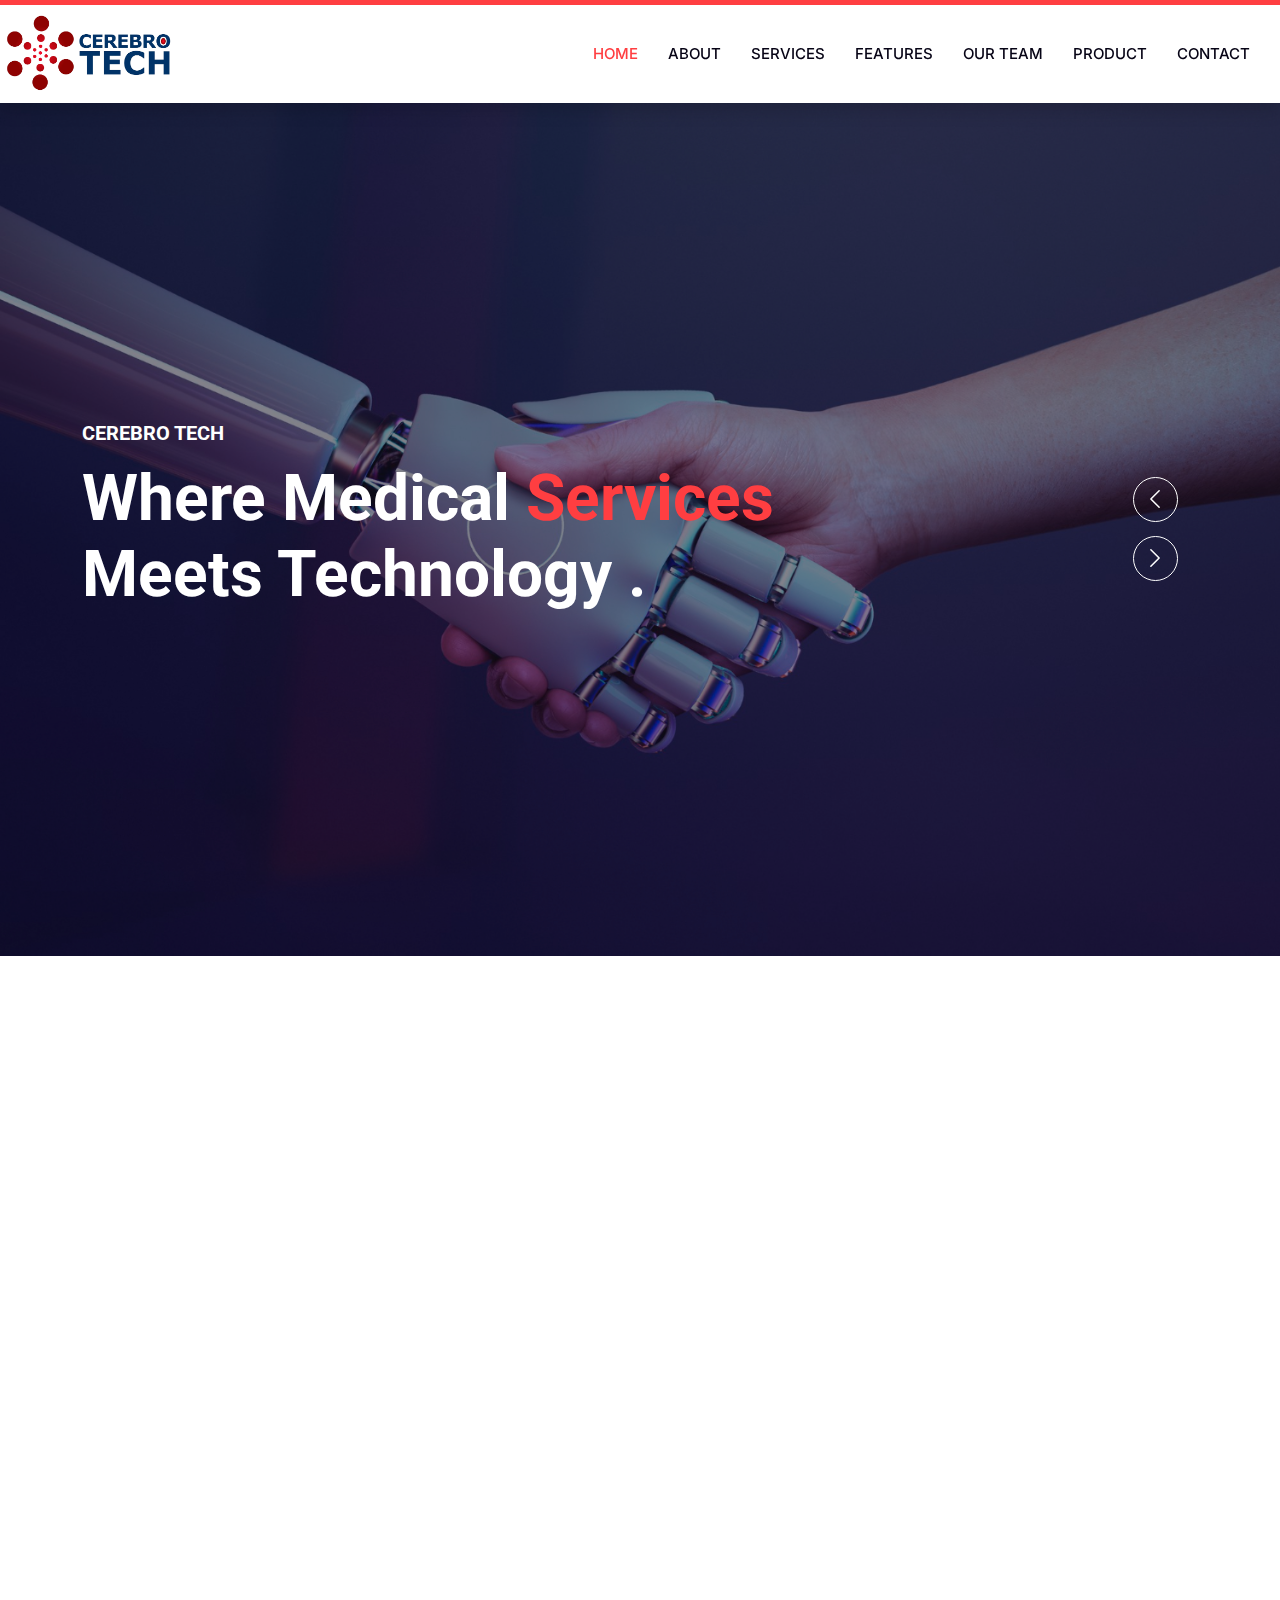
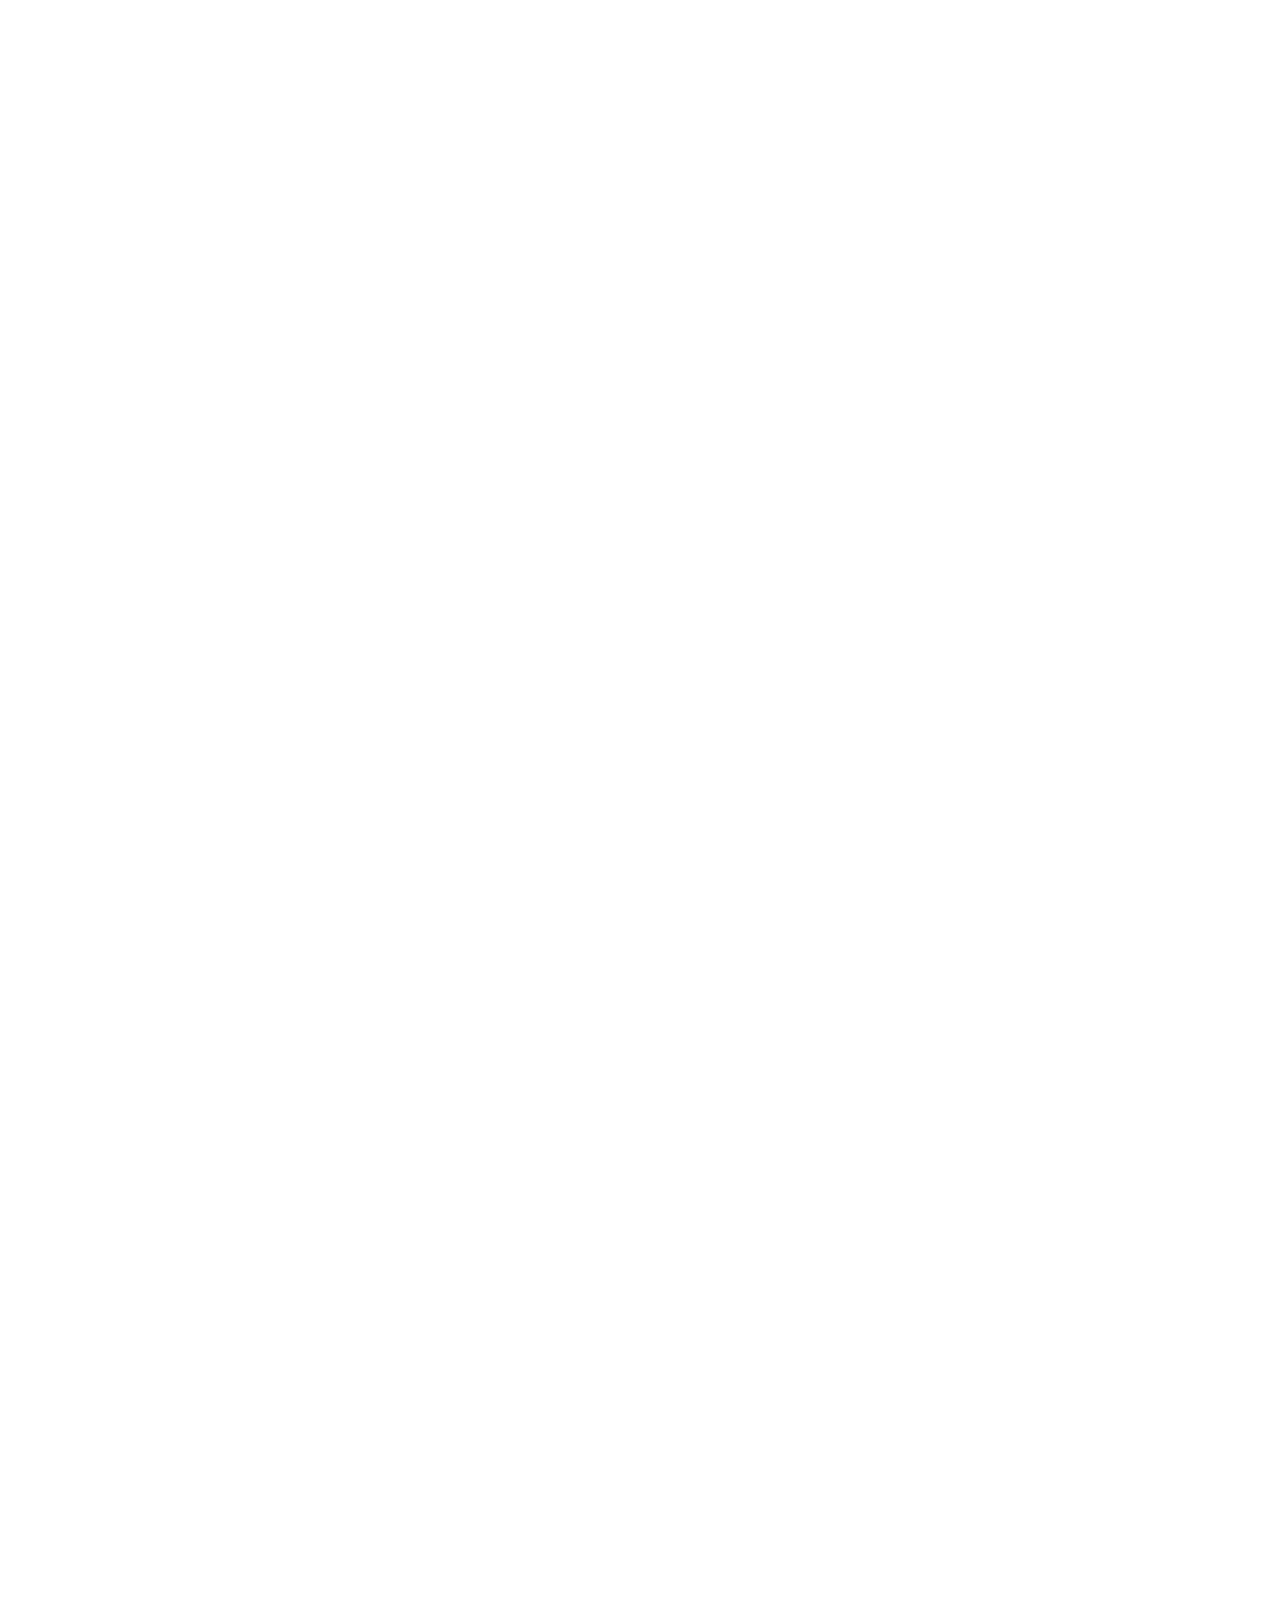
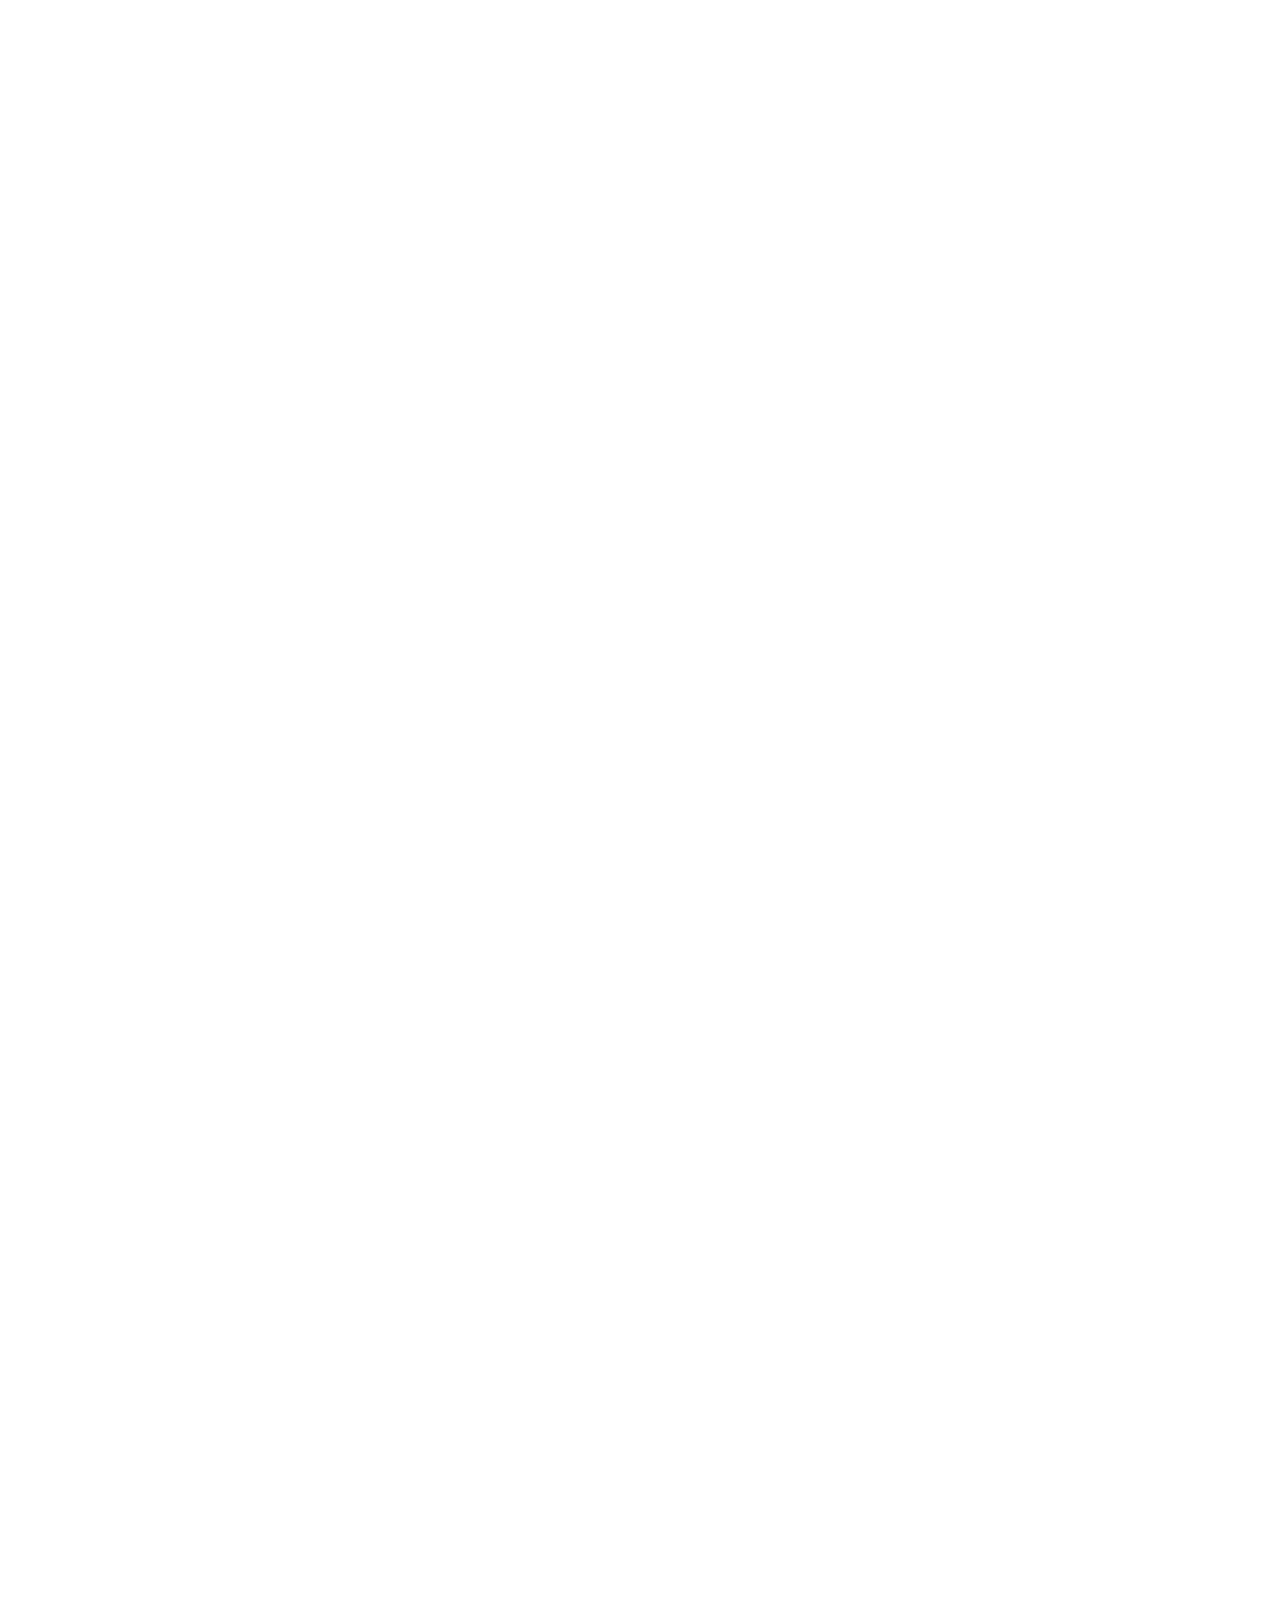
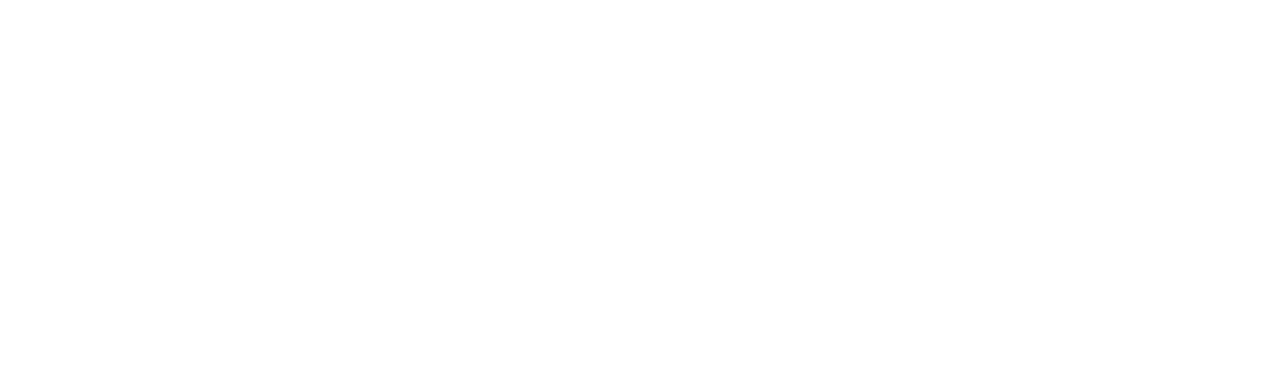
==== index.html @ 29d2263a "Update index.html" ====
<!DOCTYPE html>
<html lang="en">

<head>
    <meta charset="utf-8">
    <title>Cerebro Tech</title>
    <meta content="width=device-width, initial-scale=1.0" name="viewport">
    <meta content="" name="keywords">
    <meta content="" name="description">

    <!-- Favicon -->
    <link href="img/logo.png" rel="icon">

    <!-- Google Web Fonts -->
    <link rel="preconnect" href="https://fonts.googleapis.com">
    <link rel="preconnect" href="https://fonts.gstatic.com" crossorigin>
    <link href="https://fonts.googleapis.com/css2?family=Inter:wght@400;600&family=Roboto:wght@500;700&display=swap" rel="stylesheet">

    <!-- Icon Font Stylesheet -->
    <link href="https://cdnjs.cloudflare.com/ajax/libs/font-awesome/5.10.0/css/all.min.css" rel="stylesheet">
    <link href="https://cdn.jsdelivr.net/npm/bootstrap-icons@1.4.1/font/bootstrap-icons.css" rel="stylesheet">

    <!-- Libraries Stylesheet -->
    <link href="lib/animate/animate.min.css" rel="stylesheet">
    <link href="lib/owlcarousel/assets/owl.carousel.min.css" rel="stylesheet">

    <!-- Customized Bootstrap Stylesheet -->
    <link href="css/bootstrap.min.css" rel="stylesheet">

    <!-- Template Stylesheet -->
    <link href="css/style.css" rel="stylesheet">
    <style>
        @media only screen and (min-width: 768px) {
.brnodisplay {
    font-size:.8vw;}
}
        @media screen and (max-width: 720px){
    .brnodisplay {
    font-size:2.7vw;}
}


    </style>
</head>

<body>
    <!-- Spinner Start -->
    <div id="spinner" class="show bg-white position-fixed translate-middle w-100 vh-100 top-50 start-50 d-flex align-items-center justify-content-center">
        <div class="spinner-grow text-primary" style="width: 3rem; height: 3rem;" role="status">
            <span class="sr-only">Loading...</span>
        </div>
    </div>
    <!-- Spinner End -->


    <!-- Navbar Start -->
    <nav class="navbar navbar-expand-lg bg-white navbar-light shadow border-top border-5 border-primary sticky-top p-0">

        <img class="img" src="img/logo.png" style="width: 14%" alt="">
        <button type="button" class="navbar-toggler me-4" data-bs-toggle="collapse" data-bs-target="#navbarCollapse">
            <span class="navbar-toggler-icon"></span>
        </button>
        <div class="collapse navbar-collapse" id="navbarCollapse">
            <div class="navbar-nav ms-auto p-4 p-lg-0">
                <a href="index.html" class="nav-item nav-link active">Home</a>
                <a href="#about" class="nav-item nav-link">About</a>
                <a href="#service" class="nav-item nav-link">Services</a>
                <a href="#Features" class="nav-item nav-link">Features</a>
                <a href="#Team" class="nav-item nav-link">Our Team</a>
                <a href="Product.html" class="nav-item nav-link">Product</a>

                <a href="#footer" class="nav-item nav-link">Contact</a>
            </div>

        </div>
    </nav>
    <!-- Navbar End -->


    <!-- Carousel Start -->
    <div class="container-fluid p-0 pb-5" >
        <div class="owl-carousel header-carousel position-relative mb-5">
            <div class="owl-carousel-item position-relative">
                <img class="img-fluid" src="img/head.jpg" alt="">
                <div class="position-absolute top-0 start-0 w-100 h-100 d-flex align-items-center" style="background: rgba(6, 3, 21, .5);">
                    <div class="container">
                        <div class="row justify-content-start">
                            <div class="col-10 col-lg-8">
                                <h5 class="text-white text-uppercase mb-3 animated slideInDown">Cerebro Tech</h5>
                                <h1 class="display-3 text-white animated slideInDown mb-4">Where Medical <span class="text-primary">Services</span> Meets Technology .</h1>



                            </div>
                        </div>
                    </div>
                </div>
            </div>
            <div class="owl-carousel-item position-relative">
                <img class="img-fluid" src="img/service1.jpg" alt="">
                <div class="position-absolute top-0 start-0 w-100 h-100 d-flex align-items-center" style="background: rgba(6, 3, 21, .5);">
                    <div class="container">
                        <div class="row justify-content-start">
                            <div class="col-10 col-lg-8">
                                <h1 class="display-3 text-white animated slideInDown mb-4">#1 Place For Your <span class="text-primary">Digital</span> Solution</h1>
                                <p class="fs-5 fw-medium text-white mb-4 pb-2">We provide an end-to-end, fully integrated, medical software solution, which incorporates the entire process that your medical practice performs..</p>

                            </div>
                        </div>
                    </div>
                </div>
            </div>
        </div>
    </div>
    <!-- Carousel End -->


    <!-- About Start -->
    <div class="container-fluid overflow-hidden py-0 px-lg-0"  id="about">
        <div class="container about py-0 px-lg-0">
            <div class="row g-5 mx-lg-0">
               <div class="col-lg-4 ps-lg-0 wow fadeInLeft" data-wow-delay="0.1s" style="min-height: 100px;">
                    <div class="img-fluid ">
                        <img class="img-fluid  " src="img/logo2.png" style="object-fit: cover;" alt="">
                    </div>
                </div>
                <div class="col-lg-8 about-text wow fadeInUp" data-wow-delay="0.3s">
                    <h6 class="text-secondary text-uppercase mb-3">About Us</h6>
                    <h1 class="mb-6">Digital Solutions</h1>
                    <p class="mb-6">Our software is aiming to improve patient care & innovate health care delivery to Best in patient satisfaction access & quality</p>
                    <div class="row g-4 mb-5">
                        <div class="col-sm-8 wow fadeIn" data-wow-delay="0.5s">
                            <i class="fas fa-users-cog fa-3x text-danger mb-3"></i>

                            <p class="m-0">Behind our software is experts of large team of diverse backgrounds, we brought ideas from all over world to make sure we can reach best way to improve quality of life & best patient experience.</p>
                        </div>
                        <div class="col-sm-4 wow fadeIn" data-wow-delay="0.5s">
                            <i class="fas fa-vote-yea fa-3x text-danger mb-3"></i>

                            <p class="m-0">Integration of patient Administration - Electronic medical records Billing & finance .</p>
                        </div>

                    </div>


                </div>
            </div>
        </div>
    </div>
    <!-- About End -->


    <!-- Fact Start -->
    <div class="container-xxl py-4">
        <div class="container py-4">
            <div class="row g-5">
                <div class="col-lg-6 wow fadeInUp" data-wow-delay="0.1s">
                    <h6 class="text-secondary text-uppercase mb-3">Some Facts</h6>
                    <h2 class="mb-5">#1 Place For Your Digital Solution</h2>
                    <p class="mb-5">We provide an end to end fully integrated medical software solution which incorporate entire process that your medical practice performs</p>

                </div>
                <div class="col-lg-6">
                    <div class="row g-4 align-items-center">
                        <div class="col-sm-6">
                            <div class="bg-primary p-4 mb-4 wow fadeIn" data-wow-delay="0.3s">
                                <i class="fa fa-users fa-2x text-white mb-3"></i>
                                <h2 class="text-white mb-2" data-toggle="counter-up">1890</h2>
                                <p class="text-white mb-0">Happy Clients</p>
                            </div>
                            <div class="bg-secondary p-4 wow fadeIn" data-wow-delay="0.5s">
                                <i class="fas fa-mobile-alt fa-2x text-white mb-3"></i>
                                <h2 class="text-white mb-2" data-toggle="counter-up">2800</h2>
                                <p class="text-white mb-0">App downloads</p>
                            </div>
                        </div>
                        <div class="col-sm-6">
                            <div class="bg-success p-4 wow fadeIn" data-wow-delay="0.7s">
                                <i class="fa fa-star fa-2x text-white mb-3"></i>
                                <h2 class="text-white mb-2" data-toggle="counter-up">2000</h2>
                                <p class="text-white mb-0">Customer Reviews</p>
                            </div>
                        </div>
                    </div>
                </div>
            </div>
        </div>
    </div>
    <!-- Fact End -->


    <!-- Service Start -->
    <div class="container-xxl py-0" id="service">
        <div class="container py-0">
            <div class="text-center wow fadeInUp" data-wow-delay="0.1s">
                <h6 class="text-secondary text-uppercase">Our Services</h6>
                <h1 class="mb-5">Explore Our Services</h1>
            </div>
            <div class="row g-4">
                <div class="col-md-6 col-lg-4 wow fadeInUp" data-wow-delay="0.3s" id="service1">
                    <div class="service-item p-4">
                        <div class="overflow-hidden mb-4">
                            <img class="img-fluid"   src="img/service-1.jpg" alt="">
                        </div>
                        <h4 class="mb-3">Clinical decision support</h4>

                    </div>
                </div>
                <div class="col-md-6 col-lg-4 wow fadeInUp" data-wow-delay="0.5s" id="service2">
                    <div class="service-item p-4">
                        <div class="overflow-hidden mb-4">
                            <img class="img-fluid"    src="img/service-2.jpg" alt="">
                        </div>
                        <h4 class="mb-3">Emergency medicine</h4>

                    </div>
                </div>
                <div class="col-md-6 col-lg-4 wow fadeInUp" data-wow-delay="0.7s" id="service3">
                    <div class="service-item p-4">
                        <div class="overflow-hidden mb-4">
                            <img class="img-fluid" src="img/service-3.png" alt="">
                        </div>
                        <h4 class="mb-3">Hospital operations</h4>

                    </div>
                </div>
                <div class="col-md-6 col-lg-4 wow fadeInUp" data-wow-delay="0.3s" id="service4">
                    <div class="service-item p-4">
                        <div class="overflow-hidden mb-4">
                            <img class="img-fluid" src="img/service-4.png" alt="" >
                        </div>
                        <h4 class="mb-3">Imaging</h4>

                    </div>
                </div>
                <div class="col-md-6 col-lg-4 wow fadeInUp" data-wow-delay="0.5s" id="service5">
                    <div class="service-item p-4">
                        <div class="overflow-hidden mb-4">
                            <img class="img-fluid" src="img/service-5.jpg" alt="" >
                        </div>
                        <h4 class="mb-3">Laboratory</h4>

                    </div>
                </div>
                <div class="col-md-6 col-lg-4 wow fadeInUp" data-wow-delay="0.7s" id="service6">
                    <div class="service-item p-4">
                        <div class="overflow-hidden mb-4">
                            <img class="img-fluid" src="img/service-6.jpg" alt="">
                        </div>
                        <h4 class="mb-3">Medical device integration</h4>

                    </div>
                </div>
                <div class="col-md-6 col-lg-4 wow fadeInUp" data-wow-delay="0.3s" id="service7">
                    <div class="service-item p-4">
                        <div class="overflow-hidden mb-4">
                            <img class="img-fluid" src="img/service-7.jpg" alt="">
                        </div>
                        <h4 class="mb-3">Medication management</h4>

                    </div>
                </div>
                <div class="col-md-6 col-lg-4 wow fadeInUp" data-wow-delay="0.5s" id="service8">
                    <div class="service-item p-4">
                        <div class="overflow-hidden mb-4">
                            <img class="img-fluid" src="img/service-8.png" alt="">
                        </div>
                        <h4 class="mb-3">Nursing documentation</h4>

                    </div>
                </div>
                <div class="col-md-6 col-lg-4 wow fadeInUp" data-wow-delay="0.7s" id="service9">
                    <div class="service-item p-4">
                        <div class="overflow-hidden mb-4">
                            <img class="img-fluid" src="img/service-9.jpg" alt="">
                        </div>
                        <h4 class="mb-3">Order management</h4>

                    </div>
                </div>
                <div class="col-md-6 col-lg-4 wow fadeInUp" data-wow-delay="0.3s" id="service10">
                    <div class="service-item p-4">
                        <div class="overflow-hidden mb-4">
                            <img class="img-fluid" src="img/service-10.jpg" alt="">
                        </div>
                        <h4 class="mb-3">Physician documentation</h4>

                    </div>
                </div>
                <div class="col-md-6 col-lg-4 wow fadeInUp" data-wow-delay="0.5s" id="service11">
                    <div class="service-item p-4">
                        <div class="overflow-hidden mb-4">
                            <img class="img-fluid" src="img/service-11.jpg" alt="">
                        </div>
                        <h4 class="mb-3">Sepsis</h4>

                    </div>
                </div>
                <div class="col-md-6 col-lg-4 wow fadeInUp" data-wow-delay="0.7s" id="service12">
                    <div class="service-item p-4">
                        <div class="overflow-hidden mb-4">
                            <img class="img-fluid" src="img/service-12.jpg" alt="">
                        </div>
                        <h4 class="mb-3">Theatres and anaesthesia</h4>

                    </div>
                </div>
            </div>
        </div>
    </div>
    <!-- Service End -->


    <!-- Feature Start -->
    <div class="container-xxl py-5" id="Features">
        <div class="container feature py-5 px-lg-0">
            <div class="text-center wow fadeInUp" data-wow-delay="0.1s">
                <h6 class="text-secondary text-uppercase">Our Features</h6>
                <h1 class="mb-5">Explore Our Features</h1>
            </div>
            <div class="row g-4 ">
                <div class="col-md-6 col-lg-4  feature-text wow fadeInUp" data-wow-delay="0.1s">


                    <div class="d-flex mb-5 wow fadeInUp" data-wow-delay="0.3s" id="Features1">
                        <img class="text-primary fa-3x flex-shrink-0" src="img/featuer-1.png" style="width: 30%">
                        <div class="ms-4">
                            <h5>Acute and Inpatient Care</h5>
                        </div>
                    </div>
                    <div class="d-flex mb-5 wow fadeIn" data-wow-delay="0.5s"  id="Features2">
                        <img class="text-primary fa-3x flex-shrink-0" src="img/featuer-2.png" style="width: 30%">
                        <div class="ms-4">
                            <h5>Access & Revenue Cycle</h5>
                        </div>
                    </div>
                    <div class="d-flex mb-0 wow fadeInUp" data-wow-delay="0.7s"  id="Features3">
                        <img class="text-primary fa-3x flex-shrink-0" src="img/featuer-3.png" style="width: 30%">
                        <div class="ms-4">
                            <h5>Advancing Medicine</h5>
                        </div>
                    </div>
                    <div class="d-flex mb-0 wow fadeInUp" style="margin-top: 10%" data-wow-delay="0.7s" id="Features4">
                        <img class="text-primary fa-3x flex-shrink-0" src="img/featuer-4.png" style="width: 30%">
                        <div class="ms-4">
                            <h5>Interoperability</h5>
                        </div>
                    </div>
                </div>
                <div class="col-md-6 col-lg-4  feature-text wow fadeInUp" data-wow-delay="0.1s" >

                    <div class="d-flex mb-5 wow fadeInUp" data-wow-delay="0.3s" id="Features5">
                        <img class="text-primary fa-3x flex-shrink-0" src="img/featuer-5.png" style="width: 30%">
                        <div class="ms-4">
                            <h5>Primary Care</h5>
                        </div>
                    </div>
                    <div class="d-flex mb-5 wow fadeIn" data-wow-delay="0.5s" id="Features6">
                        <img class="text-primary fa-3x flex-shrink-0" src="img/featuer-6.png" style="width: 30%">
                        <div class="ms-4">
                            <h5>Digital Patient Experience</h5>
                        </div>
                    </div>
                    <div class="d-flex mb-0 wow fadeInUp" data-wow-delay="0.7s" id="Features7">
                        <img class="text-primary fa-3x flex-shrink-0" src="img/featuer-7.png" style="width: 30%">
                        <div class="ms-4">
                            <h5>Population Health</h5>
                        </div>
                    </div>
                    <div class="d-flex mb-0 wow fadeInUp" style="margin-top: 10%" data-wow-delay="0.7s" id="Features8">
                        <img class="text-primary fa-3x flex-shrink-0" src="img/featuer-8.png" style="width: 30%">
                        <div class="ms-4">
                            <h5>Specialty Care</h5>
                        </div>
                    </div>
                </div>
                <div class="col-md-6 col-lg-4 feature-text wow fadeInUp" data-wow-delay="0.1s">

                    <div class="d-flex mb-5 wow fadeInUp" data-wow-delay="0.3s" id="Features9">
                        <img class="text-primary fa-3x flex-shrink-0" src="img/featuer-9.png" style="width: 30%">
                        <div class="ms-4">
                            <h5>Analytics, Insights, & Discovery</h5>
                        </div>
                    </div>
                    <div class="d-flex mb-5 wow fadeIn" data-wow-delay="0.5s" id="Features10">
                       <img class="text-primary fa-3x flex-shrink-0" src="img/featuer-10.png" style="width: 30%">
                        <div class="ms-4">
                            <h5>Patient Flow</h5>
                        </div>
                    </div>
                    <div class="d-flex mb-0 wow fadeInUp" data-wow-delay="0.7s" id="Features11">
                        <img class="text-primary fa-3x flex-shrink-0" src="img/featuer-11.png" style="width: 30%">
                        <div class="ms-4">
                            <h5>Health Plans </h5>
                        </div>
                    </div>
                    <div class="d-flex mb-0 wow fadeInUp" style="margin-top: 10%" data-wow-delay="0.7s" id="Features12">
                        <img class="text-primary fa-3x flex-shrink-0" src="img/featuer-12.png" style="width: 30%">
                        <div class="ms-4">
                            <h5>Continuing Care</h5>
                        </div>
                    </div>
                </div>
            </div>
        </div>
    </div>
    <!-- Feature End -->


    <!-- Team Start -->
    <div class="container-xxl py-5" id="Team">
        <div class="container py-5">
            <div class="text-center wow fadeInUp" data-wow-delay="0.1s">
                <h6 class="text-secondary text-uppercase">Our Team</h6>
                <h1 class="mb-5">Expert Team Members</h1>
            </div>
            <div class="row g-4">
                <div class="col-lg-4 col-md-6 wow fadeInUp" data-wow-delay="0.3s">
                    <div class="team-item p-4">
                        <div class="overflow-hidden mb-4">
                            <img class="img-fluid" src="img/team-1.jpg" alt="">
                        </div>
                        <h5 class="mb-0" style="text-align:center;">Dr. Salah Amer</h5>
                        <p class="brnodisplay" style="margin-top: 0; margin-bottom: 0; text-align:center;">COMPUTER SCIENCE</p>
                        <p class="brnodisplay" style="margin-top: 0; margin-bottom: 0;text-align:center;">IBM ERP CONSULTANT (MAPICS)</p>
                        <p class="brnodisplay" style="margin-top: 0; margin-bottom: 0;text-align:center;">ORACLE CONSULTANT</p>
                        <p class="brnodisplay" style="margin-top: 0; margin-bottom: 0;text-align:center;">SAP DELIVERABLE MANAGER</p>
                        <p class="brnodisplay" style="margin-top: 0; margin-bottom: 0;text-align:center;">BMB, MBA, AND DBA GRADUATE</p>

                    </div>
                </div>
                <div class="col-lg-4 col-md-6 wow fadeInUp" data-wow-delay="0.5s">
                    <div class="team-item p-4">
                        <div class="overflow-hidden mb-4">
                            <img class="img-fluid" src="img/team-2.jpg" alt="">
                        </div>
                        <h5 class="mb-0" style="text-align:center;">Dr. Amr AlBakry</h5>
                        <p style="margin-top: 0; margin-bottom: 0; text-align:center;" class="brnodisplay">LECTURER OF NEUROSURGERY,ZAGAZIG UNIVERSITY</p>
                        <p class="brnodisplay" style="margin-top: 0; margin-bottom: 0; text-align:center;"></p>
                        <p class="brnodisplay" style="margin-top: 0; margin-bottom: 0; text-align:center;">CHIEF DIVISION OF FUNCTIONAL NEUROSURGERY</p>
                        <p class="brnodisplay" style="margin-top: 0; margin-bottom: 0; text-align:center;">MBA AUC GRADUATE</p>
                        <p class="brnodisplay" style="margin-top: 0; margin-bottom: 5%; text-align:center;">ML AND AI APPLICATIONS IN HEALTHCARE</p>


                    </div>
                </div>
                <div class="col-lg-4 col-md-6 wow fadeInUp" data-wow-delay="0.7s">
                    <div class="team-item p-4">
                        <div class="overflow-hidden mb-4">
                            <img class="img-fluid" src="img/team-3.jpg" alt="">
                        </div>
                        <h5 class="mb-0" style="text-align:center;">Dr. Ahmed M Raslan</h5>
                        <p class="brnodisplay" style="margin-top: 0; margin-bottom: 0; text-align:center;">PROFESSOR AND VICE CHAIR OF NEUROSURGERY</p>
                        <p class="brnodisplay" style="margin-top: 0; margin-bottom: 0; text-align:center;">DEPT, OHSU, USA</p>
                        <p class="brnodisplay" style="margin-top: 0; margin-bottom: 0; text-align:center;">DIRECTOR OF NANS</p>
                        <p class="brnodisplay" style="margin-top: 0; margin-bottom: 0; text-align:center;">DIPLOMA OF HEALTHCARE MANAGEMENT SERVICE,</p>
                        <p class="brnodisplay" style="margin-top: 0; margin-bottom: 0; text-align:center;">HARVARD BUSINESS SCHOOL</p>


                    </div>
                </div>

            </div>
        </div>
    </div>
    <!-- Team End -->


    <!-- Testimonial Start -->

    <!-- Testimonial End -->


    <!-- Footer Start -->
    <div class="container-fluid bg-dark text-light footer pt-1 wow fadeIn" data-wow-delay="0.1s" style="margin-top: 6rem;" id="footer">
        <div class="container py-1">
            <div class="row g-1">
                <div class="col-lg-4 col-md-6">
                    <h4 class="text-light mb-4">Email</h4>

                    <p class="mb-2"><i class="fa fa-envelope me-3"></i>Cerebrotech@cerebrotechs.com</p>

                </div>

            </div>
        </div>
        <div class="container">
            <div class="copyright">
                <div class="row">
                    <div class="col-md-6 text-center text-md-start mb-3 mb-md-0">
                        &copy; <a class="border-bottom" href="#">Cerebro Tech</a>, All Right Reserved.
                    </div>
                    <div class="col-md-6 text-center text-md-end">

                    </div>
                </div>
            </div>
        </div>
    </div>
    <!-- Footer End -->


    <!-- Back to Top -->
   


    <!-- JavaScript Libraries -->
    <script src="https://code.jquery.com/jquery-3.4.1.min.js"></script>
    <script src="https://cdn.jsdelivr.net/npm/bootstrap@5.0.0/dist/js/bootstrap.bundle.min.js"></script>
    <script src="lib/wow/wow.min.js"></script>
    <script src="lib/easing/easing.min.js"></script>
    <script src="lib/waypoints/waypoints.min.js"></script>
    <script src="lib/counterup/counterup.min.js"></script>
    <script src="lib/owlcarousel/owl.carousel.min.js"></script>

    <!-- Template Javascript -->
    <script src="js/main.js"></script>
</body>

</html>
---- css/style.css ----
/********** Template CSS **********/
:root {
    --primary: #FF3E41;
    --secondary: #51CFED;
    --light: #F8F2F0;
    --dark: #060315;
}

.fw-medium {
    font-weight: 600 !important;
}

.back-to-top {
    position: fixed;
    display: none;
    right: 45px;
    bottom: 45px;
    z-index: 99;
}


/*** Spinner ***/
#spinner {
    opacity: 0;
    visibility: hidden;
    transition: opacity .5s ease-out, visibility 0s linear .5s;
    z-index: 99999;
}

#spinner.show {
    transition: opacity .5s ease-out, visibility 0s linear 0s;
    visibility: visible;
    opacity: 1;
}


/*** Button ***/
.btn {
    font-weight: 600;
    transition: .5s;
}

.btn.btn-primary,
.btn.btn-secondary {
    color: #FFFFFF;
}

.btn-square {
    width: 38px;
    height: 38px;
}

.btn-sm-square {
    width: 32px;
    height: 32px;
}

.btn-lg-square {
    width: 48px;
    height: 48px;
}

.btn-square,
.btn-sm-square,
.btn-lg-square {
    padding: 0;
    display: flex;
    align-items: center;
    justify-content: center;
    font-weight: normal;
}

/*** Navbar ***/
.navbar .dropdown-toggle::after {
    border: none;
    content: "\f107";
    font-family: "Font Awesome 5 Free";
    font-weight: 900;
    vertical-align: middle;
    margin-left: 8px;
}

.navbar-light .navbar-nav .nav-link {
    position: relative;
    margin-right: 30px;
    padding: 25px 0;
    color: #FFFFFF;
    font-size: 15px;
    text-transform: uppercase;
    outline: none;
}

.navbar-light .navbar-nav .nav-link:hover,
.navbar-light .navbar-nav .nav-link.active {
    color: var(--primary);
}

@media (max-width: 991.98px) {
    .navbar-light .navbar-nav .nav-link  {
        margin-right: 0;
        padding: 10px 0;
    }

    .navbar-light .navbar-nav {
        border-top: 1px solid #EEEEEE;
    }
}

.navbar-light .navbar-brand,
.navbar-light a.btn {
    height: 75px;
}

.navbar-light .navbar-nav .nav-link {
    color: var(--dark);
    font-weight: 500;
}

.navbar-light.sticky-top {
    top: -100px;
    transition: .5s;
}

@media (min-width: 992px) {
    .navbar-light .navbar-nav .nav-link::before {
        position: absolute;
        content: "";
        width: 0;
        height: 5px;
        top: -6px;
        left: 50%;
        background: #FFFFFF;
        transition: .5s;
    }

    .navbar-light .navbar-nav .nav-link:hover::before,
    .navbar-light .navbar-nav .nav-link.active::before {
        width: 100%;
        left: 0;
    }

    .navbar-light .navbar-nav .nav-link.nav-contact::before {
        display: none;
    }

    .navbar .nav-item .dropdown-menu {
        display: block;
        border: none;
        margin-top: 0;
        top: 150%;
        opacity: 0;
        visibility: hidden;
        transition: .5s;
    }

    .navbar .nav-item:hover .dropdown-menu {
        top: 100%;
        visibility: visible;
        transition: .5s;
        opacity: 1;
    }
}


/*** Header ***/
@media (max-width: 768px) {
    .header-carousel .owl-carousel-item {
        position: relative;
        min-height: 500px;
    }
    
    .header-carousel .owl-carousel-item img {
        position: absolute;
        width: 100%;
        height: 100%;
        object-fit: cover;
    }

    .header-carousel .owl-carousel-item h5,
    .header-carousel .owl-carousel-item p {
        font-size: 14px !important;
        font-weight: 400 !important;
    }

    .header-carousel .owl-carousel-item h1 {
        font-size: 30px;
        font-weight: 600;
    }
}

.header-carousel .owl-nav {
    position: absolute;
    top: 50%;
    right: 8%;
    transform: translateY(-50%);
    display: flex;
    flex-direction: column;
}

.header-carousel .owl-nav .owl-prev,
.header-carousel .owl-nav .owl-next {
    margin: 7px 0;
    width: 45px;
    height: 45px;
    display: flex;
    align-items: center;
    justify-content: center;
    color: #FFFFFF;
    background: transparent;
    border: 1px solid #FFFFFF;
    border-radius: 45px;
    font-size: 22px;
    transition: .5s;
}

.header-carousel .owl-nav .owl-prev:hover,
.header-carousel .owl-nav .owl-next:hover {
    background: var(--primary);
    border-color: var(--primary);
}

.page-header {
    background: linear-gradient(rgba(6, 3, 21, .5), rgba(6, 3, 21, .5)), url(../img/carousel-1.jpg) center center no-repeat;
    background-size: cover;
}

.breadcrumb-item + .breadcrumb-item::before {
    color: var(--light);
}


/*** About ***/
@media (min-width: 992px) {
    .container.about {
        max-width: 100% !important;
    }

    .about-text  {
        padding-right: calc(((100% - 960px) / 2) + .75rem);
    }
}

@media (min-width: 1200px) {
    .about-text  {
        padding-right: calc(((100% - 1140px) / 2) + .75rem);
    }
}

@media (min-width: 1400px) {
    .about-text  {
        padding-right: calc(((100% - 1320px) / 2) + .75rem);
    }
}


/*** Feature ***/
@media (min-width: 992px) {
    .container.feature {
        max-width: 100% !important;
    }

    .feature-text  {
        padding-left: calc(((100% - 960px) / 2) + .75rem);
    }
}

@media (min-width: 1200px) {
    .feature-text  {
        padding-left: calc(((100% - 1140px) / 2) + .75rem);
    }
}

@media (min-width: 1400px) {
    .feature-text  {
        padding-left: calc(((100% - 1320px) / 2) + .75rem);
    }
}


/*** Service, Price & Team ***/
.service-item,
.price-item,
.team-item {
    box-shadow: 0 0 45px rgba(0, 0, 0, .07);
}

.service-item img,
.team-item img {
    transition: .5s;
}

.service-item:hover img,
.team-item:hover img {
    transform: scale(1.1);
}

.service-item a.btn-slide,
.price-item a.btn-slide,
.team-item div.btn-slide {
    position: relative;
    display: inline-block;
    overflow: hidden;
    font-size: 0;
}

.service-item a.btn-slide i,
.service-item a.btn-slide span,
.price-item a.btn-slide i,
.price-item a.btn-slide span,
.team-item div.btn-slide i,
.team-item div.btn-slide span {
    position: relative;
    height: 40px;
    padding: 0 15px;
    display: inline-flex;
    align-items: center;
    font-size: 16px;
    color: #FFFFFF;
    background: var(--primary);
    border-radius: 0 35px 35px 0;
    transition: .5s;
    z-index: 2;
}

.team-item div.btn-slide span a i {
    padding: 0 10px;
}

.team-item div.btn-slide span a:hover i {
    background: var(--secondary);
}

.service-item a.btn-slide span,
.price-item a.btn-slide span,
.team-item div.btn-slide span {
    padding-left: 0;
    left: -100%;
    z-index: 1;
}

.service-item:hover a.btn-slide i,
.price-item:hover a.btn-slide i,
.team-item:hover div.btn-slide i {
    border-radius: 0;
}

.service-item:hover a.btn-slide span,
.price-item:hover a.btn-slide span,
.team-item:hover div.btn-slide span {
    left: 0;
}

.service-item a.btn-slide:hover i,
.service-item a.btn-slide:hover span,
.price-item a.btn-slide:hover i,
.price-item a.btn-slide:hover span {
    background: var(--secondary);
}


/*** Testimonial ***/
.testimonial-carousel .owl-item .testimonial-item {
    position: relative;
    transition: .5s;
}

.testimonial-carousel .owl-item.center .testimonial-item {
    box-shadow: 0 0 45px rgba(0, 0, 0, .08);
    animation: pulse 1s ease-out .5s;
}

.testimonial-carousel .owl-dots {
    display: flex;
    align-items: center;
    justify-content: center;
}

.testimonial-carousel .owl-dot {
    position: relative;
    display: inline-block;
    margin: 0 5px;
    width: 15px;
    height: 15px;
    background: var(--primary);
    border: 5px solid var(--light);
    border-radius: 15px;
    transition: .5s;
}

.testimonial-carousel .owl-dot.active {
    background: var(--light);
    border-color: var(--primary);
}


/*** Contact ***/
@media (min-width: 992px) {
    .container.contact-page {
        max-width: 100% !important;
    }

    .contact-page .contact-form  {
        padding-left: calc(((100% - 960px) / 2) + .75rem);
    }
}

@media (min-width: 1200px) {
    .contact-page .contact-form  {
        padding-left: calc(((100% - 1140px) / 2) + .75rem);
    }
}

@media (min-width: 1400px) {
    .contact-page .contact-form  {
        padding-left: calc(((100% - 1320px) / 2) + .75rem);
    }
}


/*** Footer ***/
.footer {
    background: linear-gradient(rgba(6, 3, 21, .5), rgba(6, 3, 21, .5)), url(../img/map.png) center center no-repeat;
    background-size: cover;
}

.footer .btn.btn-social {
    margin-right: 5px;
    width: 35px;
    height: 35px;
    display: flex;
    align-items: center;
    justify-content: center;
    color: var(--light);
    border: 1px solid #FFFFFF;
    border-radius: 35px;
    transition: .3s;
}

.footer .btn.btn-social:hover {
    color: var(--primary);
}

.footer .btn.btn-link {
    display: block;
    margin-bottom: 5px;
    padding: 0;
    text-align: left;
    color: #FFFFFF;
    font-size: 15px;
    font-weight: normal;
    text-transform: capitalize;
    transition: .3s;
}

.footer .btn.btn-link::before {
    position: relative;
    content: "\f105";
    font-family: "Font Awesome 5 Free";
    font-weight: 900;
    margin-right: 10px;
}

.footer .btn.btn-link:hover {
    letter-spacing: 1px;
    box-shadow: none;
}

.footer .copyright {
    padding: 25px 0;
    font-size: 15px;
    border-top: 1px solid rgba(256, 256, 256, .1);
}

.footer .copyright a {
    color: var(--light);
}
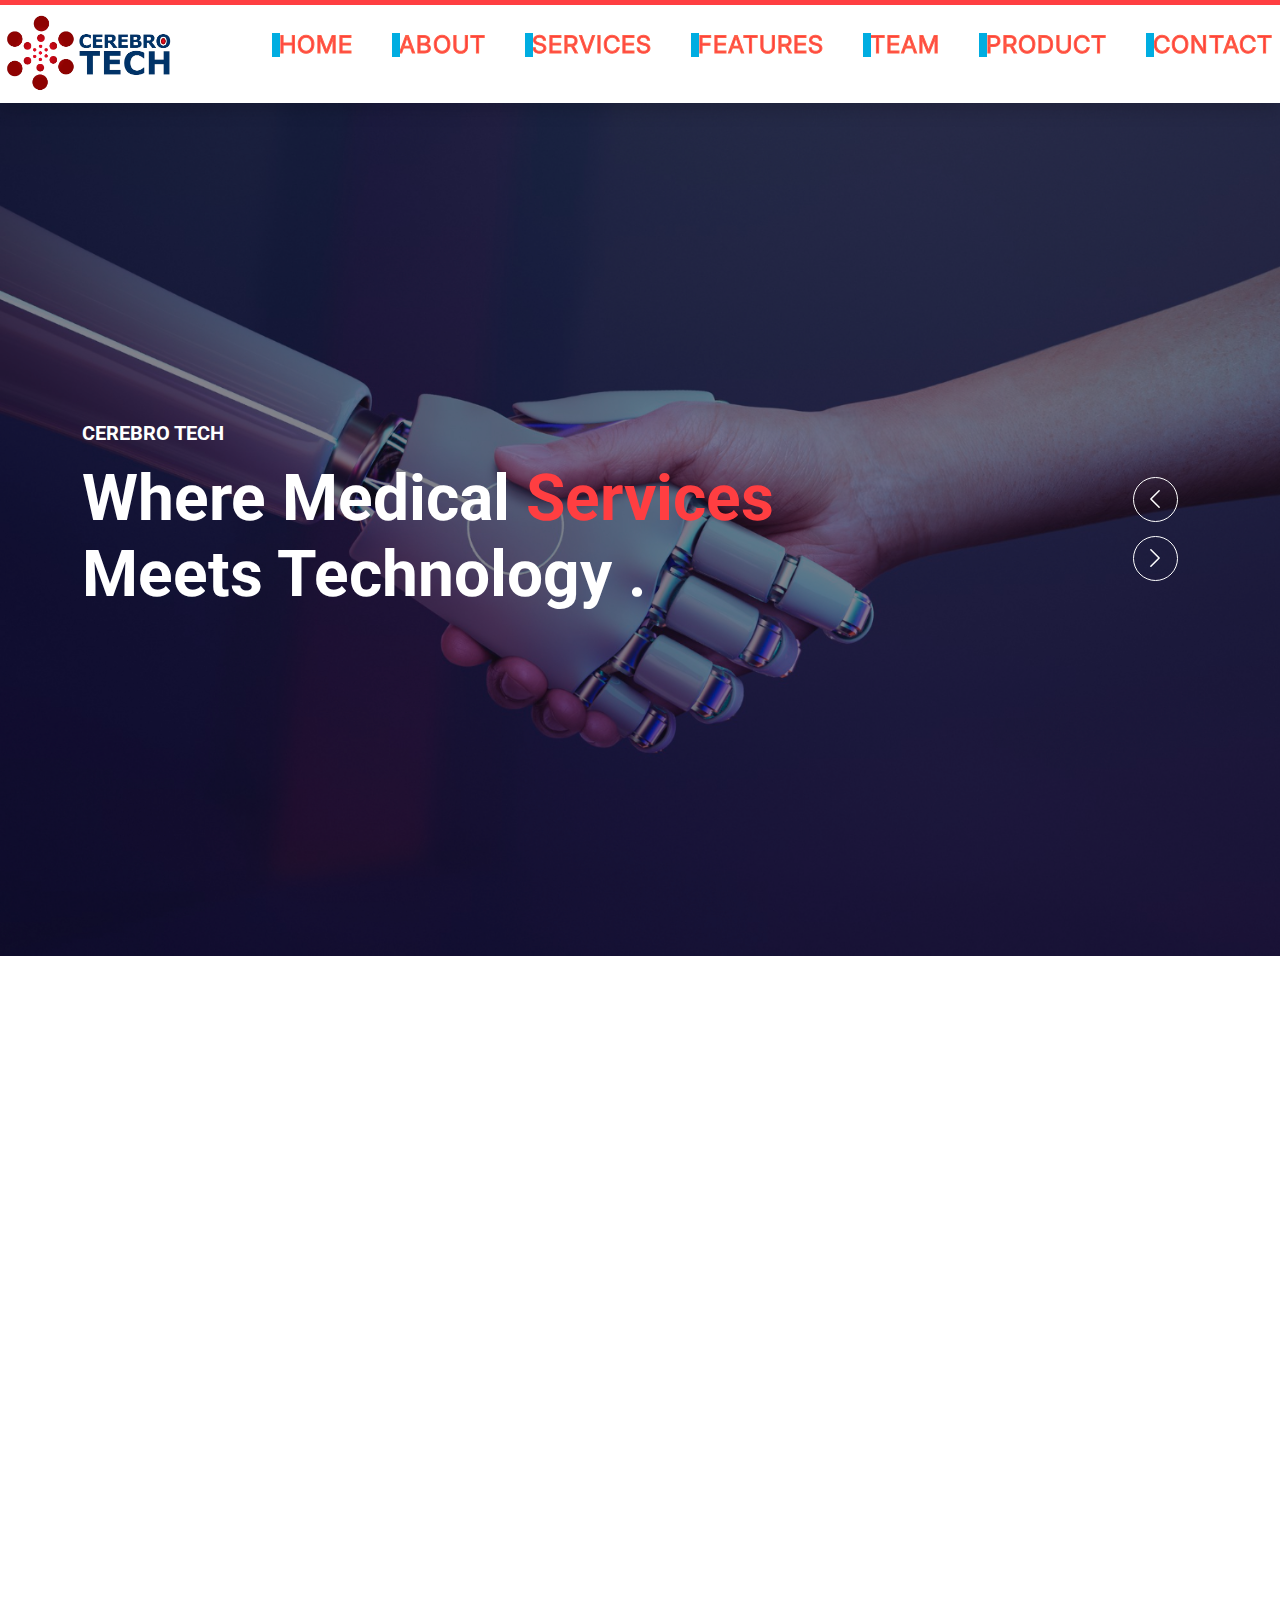
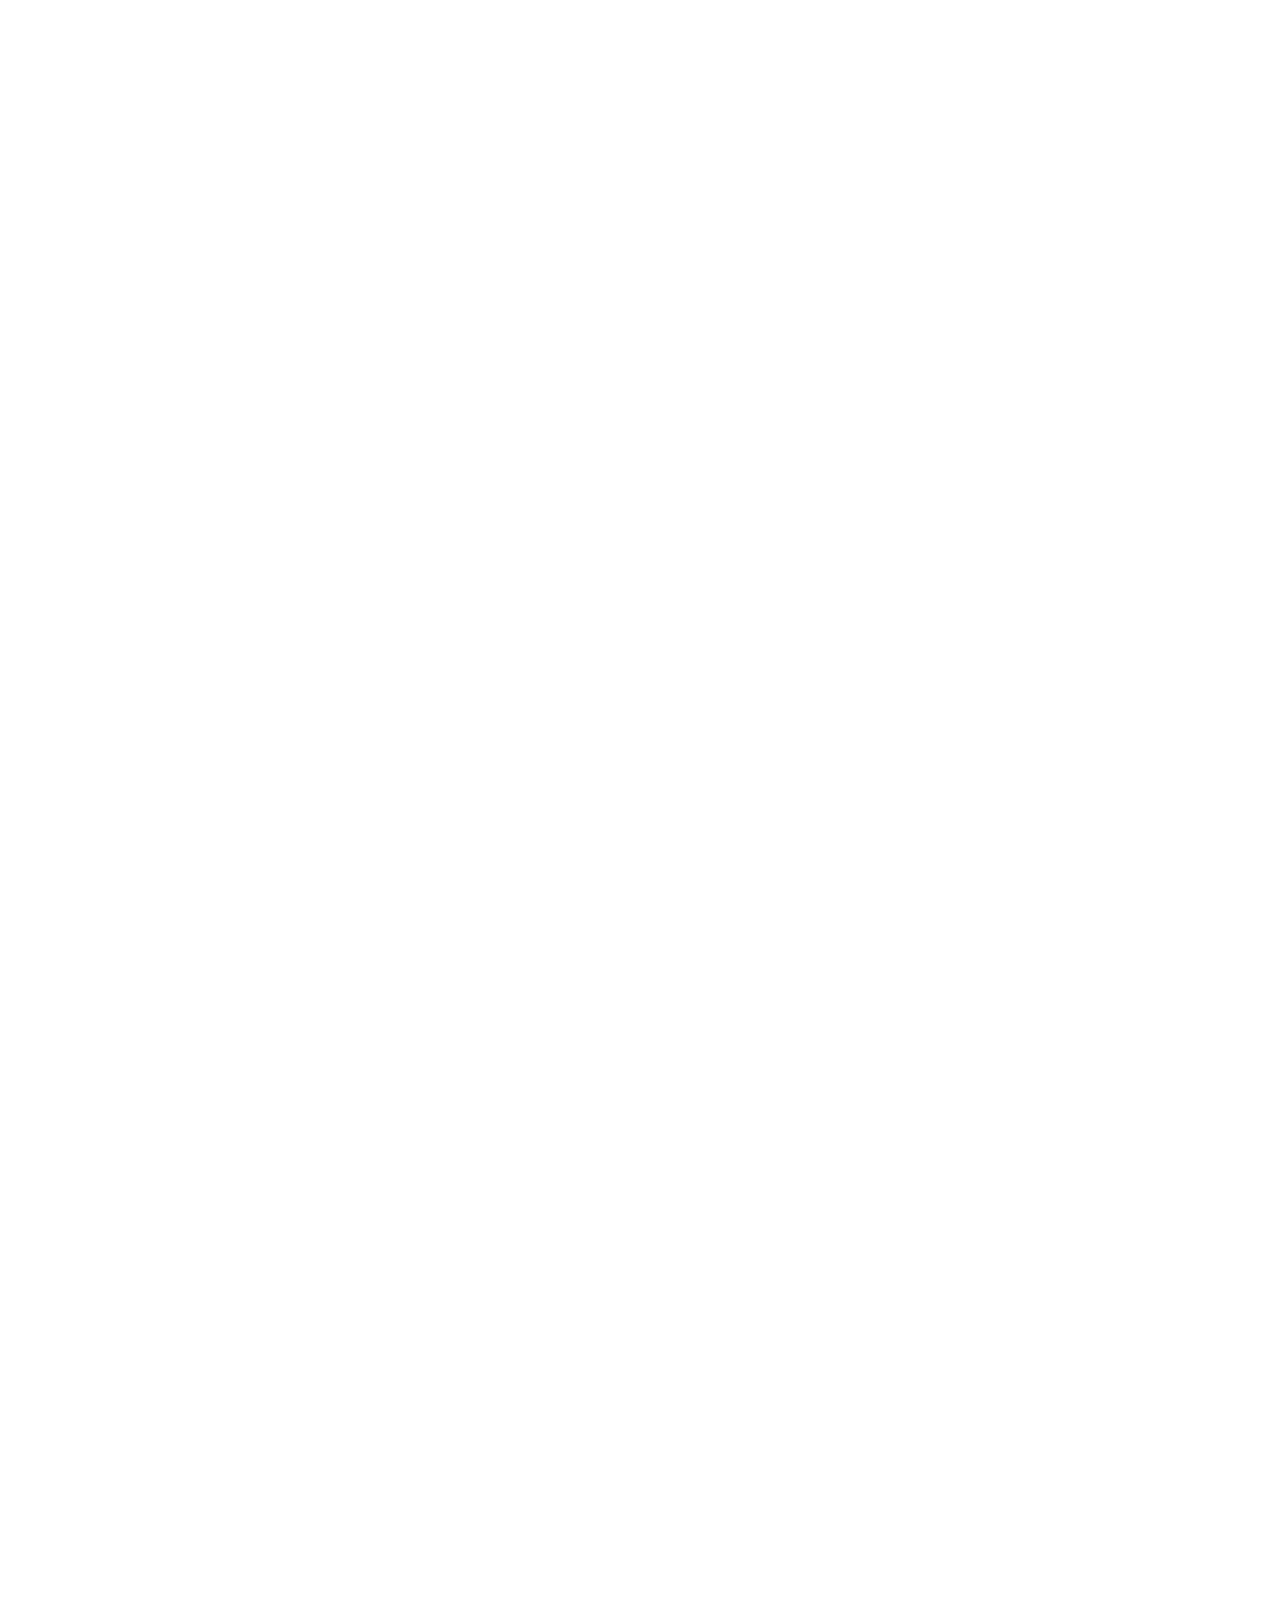
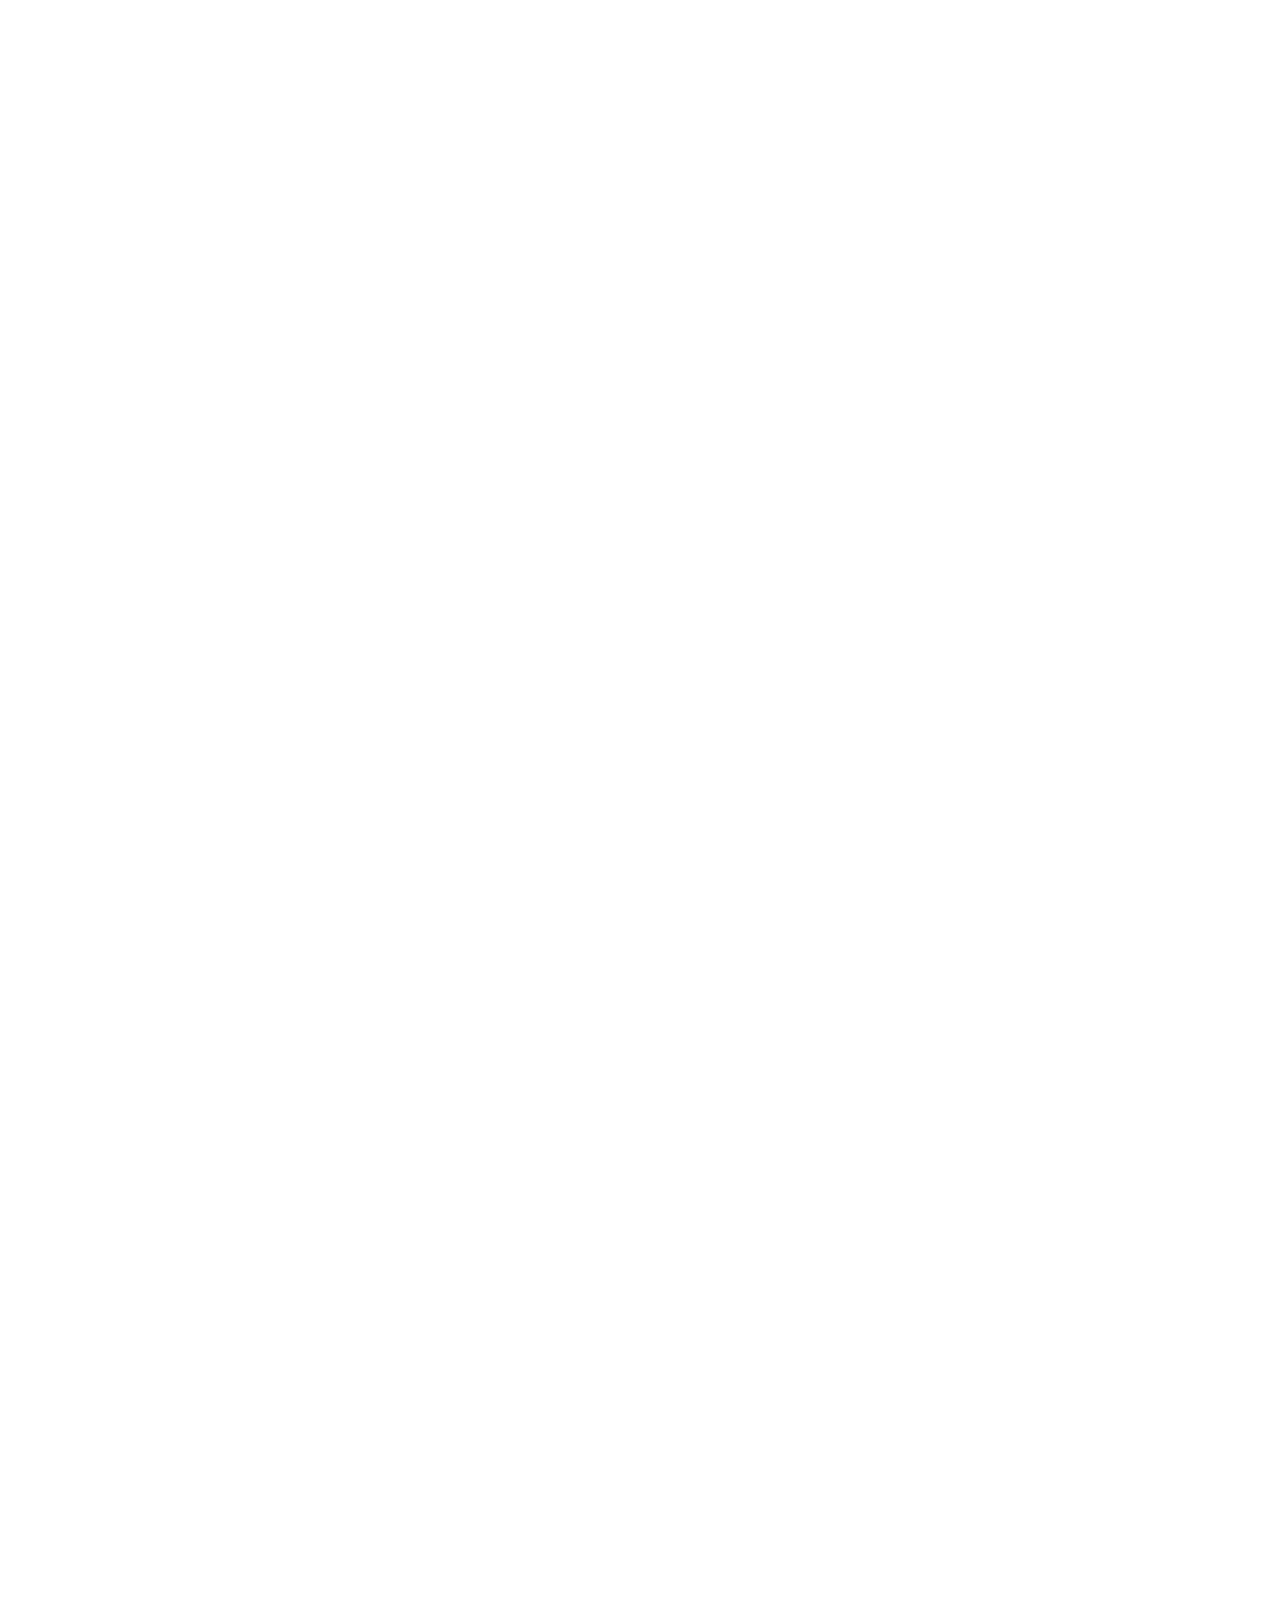
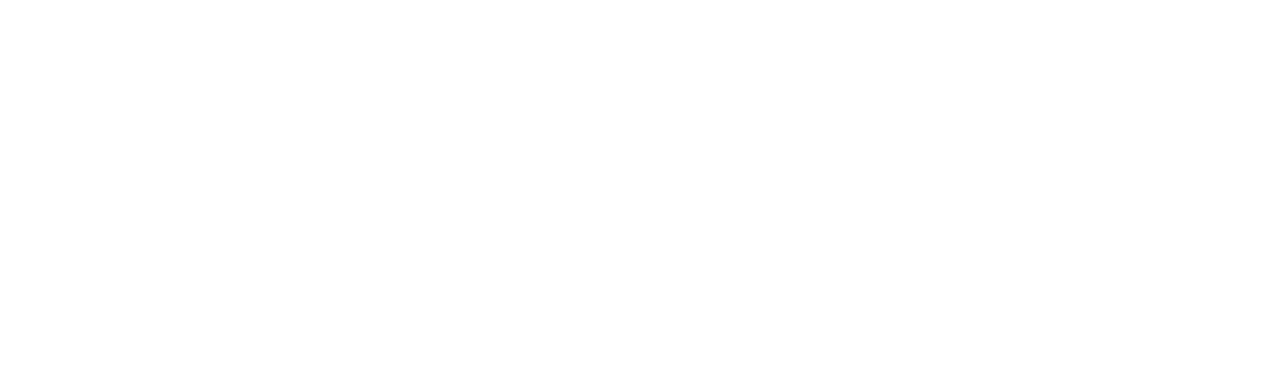
==== commit bab16b86: "." ====
--- a/index.html
+++ b/index.html
@@ -41,6 +41,48 @@
 
 
     </style>
+      <style>
+        @import url('https://fonts.googleapis.com/css2?family=Mochiy+Pop+One&display=swap');
+* {
+  box-sizing: border-box;
+  padding: 0;
+  margin: 0;
+  /*font-family: 'Mochiy Pop One', sans-serif;*/
+}
+ul {
+  position: relative;
+  display: flex;
+  flex-direction: column;
+  gap: 20px;
+}
+ul li {
+  position: relative;
+  list-style: none;
+}
+ul li a {
+  font-size: 1.5em;
+  text-decoration: none;
+  letter-spacing: 1px;
+  line-height: 1em;
+  text-transform: uppercase;
+  /*color: transparent;*/
+  -webkit-text-stroke: 1px rgb(255, 99, 71);
+}
+ul li a::before {
+  content: attr(data-text);
+  position: absolute;
+  color: var(--clr);
+  width: 0;
+  overflow: hidden;
+  transition: 1s;
+  border-right: 8px solid var(--clr);
+  -webkit-text-stroke: 1px var(--clr);
+}
+ul li a:hover::before {
+  width: 100%;
+  filter: drop-shadow(0 0 25px var(--clr))
+}
+    </style>
 </head>
 
 <body>
@@ -62,14 +104,49 @@
         </button>
         <div class="collapse navbar-collapse" id="navbarCollapse">
             <div class="navbar-nav ms-auto p-4 p-lg-0">
-                <a href="index.html" class="nav-item nav-link active">Home</a>
-                <a href="#about" class="nav-item nav-link">About</a>
-                <a href="#service" class="nav-item nav-link">Services</a>
-                <a href="#Features" class="nav-item nav-link">Features</a>
-                <a href="#Team" class="nav-item nav-link">Our Team</a>
-                <a href="Product.html" class="nav-item nav-link">Product</a>
-
-                <a href="#footer" class="nav-item nav-link">Contact</a>
+                <ul>
+                    <li style="--clr:#00ade1">
+                    <a href="index.html" data-text="&nbsp;Home">&nbsp;Home&nbsp;</a>
+                    </li>
+                </ul>
+                <ul>
+                    <li style="--clr:#00ade1">
+                    <a href="#about" data-text="&nbsp;About">&nbsp;About&nbsp;</a>
+                    </li>
+                </ul>
+                <ul>
+                    <li style="--clr:#00ade1">
+                    <a href="#service" data-text="&nbsp;Services">&nbsp;Services&nbsp;</a>
+                    </li>
+                </ul>
+                <ul>
+                    <li style="--clr:#00ade1">
+                    <a href="#Features" data-text="&nbsp;Features">&nbsp;Features&nbsp;</a>
+                    </li>
+                </ul>
+                <ul>
+                    <li style="--clr:#00ade1">
+                    <a href="#Team" data-text="&nbsp;Team">&nbsp;Team&nbsp;</a>
+                    </li>
+                </ul>
+                <ul>
+                    <li style="--clr:#00ade1">
+                    <a href="Product.html" data-text="&nbsp;Product">&nbsp;Product&nbsp;</a>
+                    </li>
+                </ul>
+                <ul>
+                    <li style="--clr:#00ade1">
+                    <a href="#footer" data-text="&nbsp;Contact">&nbsp;Contact&nbsp;</a>
+                    </li>
+                </ul>
+<!--                <a href="index.html" class="nav-item nav-link active">Home</a>-->
+<!--                <a href="#about" class="nav-item nav-link">About</a>-->
+<!--                <a href="#service" class="nav-item nav-link">Services</a>-->
+<!--                <a href="#Features" class="nav-item nav-link">Features</a>-->
+<!--                <a href="#Team" class="nav-item nav-link">Our Team</a>-->
+<!--                <a href="Product.html" class="nav-item nav-link">Product</a>-->
+
+<!--                <a href="#footer" class="nav-item nav-link">Contact</a>-->
             </div>
 
         </div>
@@ -103,7 +180,7 @@
                         <div class="row justify-content-start">
                             <div class="col-10 col-lg-8">
                                 <h1 class="display-3 text-white animated slideInDown mb-4">#1 Place For Your <span class="text-primary">Digital</span> Solution</h1>
-                                <p class="fs-5 fw-medium text-white mb-4 pb-2">We provide an end-to-end, fully integrated, medical software solution, which incorporates the entire process that your medical practice performs..</p>
+                                <p class="fs-5 fw-medium text-white mb-4 pb-2">We provide an end-to-end, fully integrated, medical software solution, which incorporates the entire process that your medical practice performs.</p>
 
                             </div>
                         </div>
@@ -127,17 +204,17 @@
                 <div class="col-lg-8 about-text wow fadeInUp" data-wow-delay="0.3s">
                     <h6 class="text-secondary text-uppercase mb-3">About Us</h6>
                     <h1 class="mb-6">Digital Solutions</h1>
-                    <p class="mb-6">Our software is aiming to improve patient care & innovate health care delivery to Best in patient satisfaction access & quality</p>
+                    <p class="mb-6">Our software is aiming to improve patient care, and innovate health care delivery to provide the best patient satisfaction, access, and quality.</p>
                     <div class="row g-4 mb-5">
-                        <div class="col-sm-8 wow fadeIn" data-wow-delay="0.5s">
+                        <div class="col-sm-7 wow fadeIn" data-wow-delay="0.5s">
                             <i class="fas fa-users-cog fa-3x text-danger mb-3"></i>
 
-                            <p class="m-0">Behind our software is experts of large team of diverse backgrounds, we brought ideas from all over world to make sure we can reach best way to improve quality of life & best patient experience.</p>
-                        </div>
-                        <div class="col-sm-4 wow fadeIn" data-wow-delay="0.5s">
+                            <p class="m-0">Behind our software is a large team of experts of diverse backgrounds. We brought ideas from all over the world to make sure we can reach the best way to improve quality of life, and best patient experience.</p>
+                        </div>
+                        <div class="col-sm-5 wow fadeIn" data-wow-delay="0.5s">
                             <i class="fas fa-vote-yea fa-3x text-danger mb-3"></i>
 
-                            <p class="m-0">Integration of patient Administration - Electronic medical records Billing & finance .</p>
+                            <p class="m-0">Integration of: Patient Administration - Electronic medical records - Billing & finance.</p>
                         </div>
 
                     </div>
@@ -157,7 +234,7 @@
                 <div class="col-lg-6 wow fadeInUp" data-wow-delay="0.1s">
                     <h6 class="text-secondary text-uppercase mb-3">Some Facts</h6>
                     <h2 class="mb-5">#1 Place For Your Digital Solution</h2>
-                    <p class="mb-5">We provide an end to end fully integrated medical software solution which incorporate entire process that your medical practice performs</p>
+                    <p class="mb-5">We provide an end-to-end, fully integrated, medical software solution, which incorporates the entire process that your medical practice performs.</p>
 
                 </div>
                 <div class="col-lg-6">
@@ -501,7 +578,7 @@
 
 
     <!-- Back to Top -->
-   
+
 
 
     <!-- JavaScript Libraries -->
@@ -517,4 +594,4 @@
     <script src="js/main.js"></script>
 </body>
 
-</html>
+</html>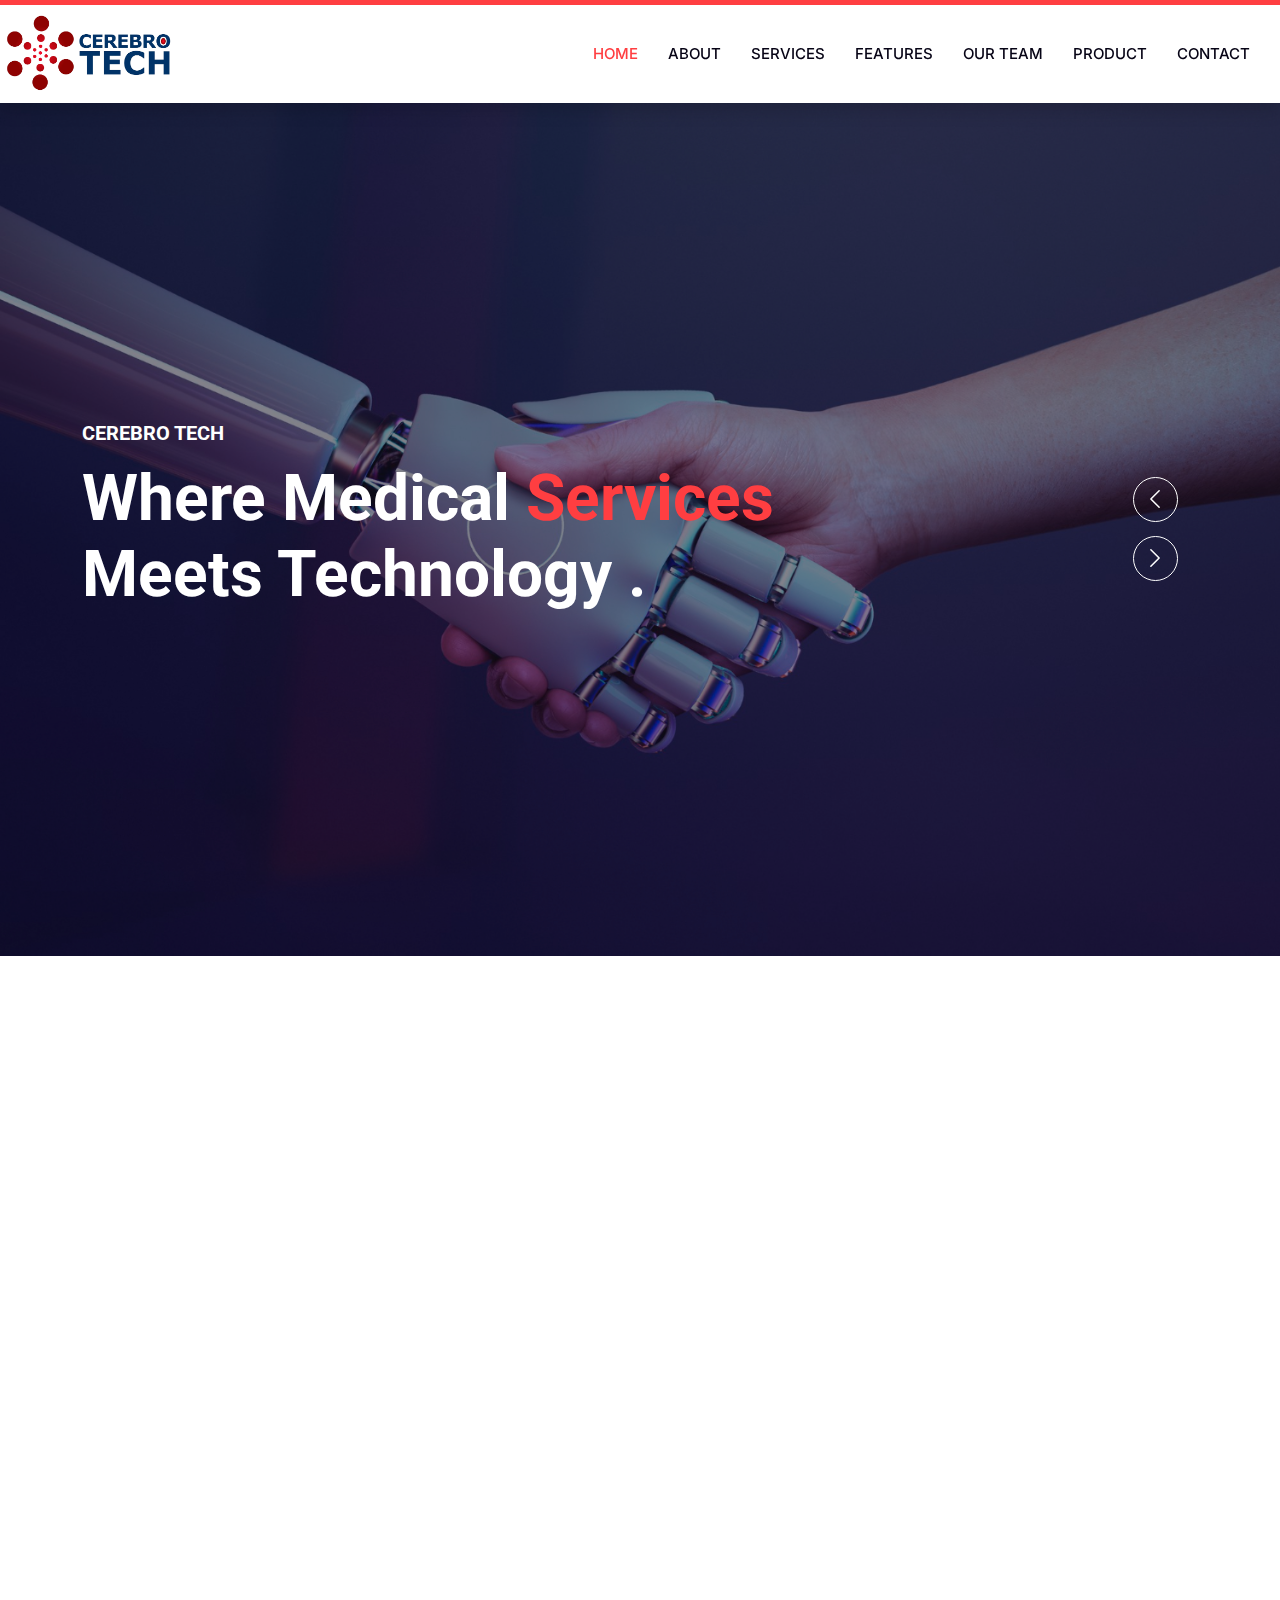
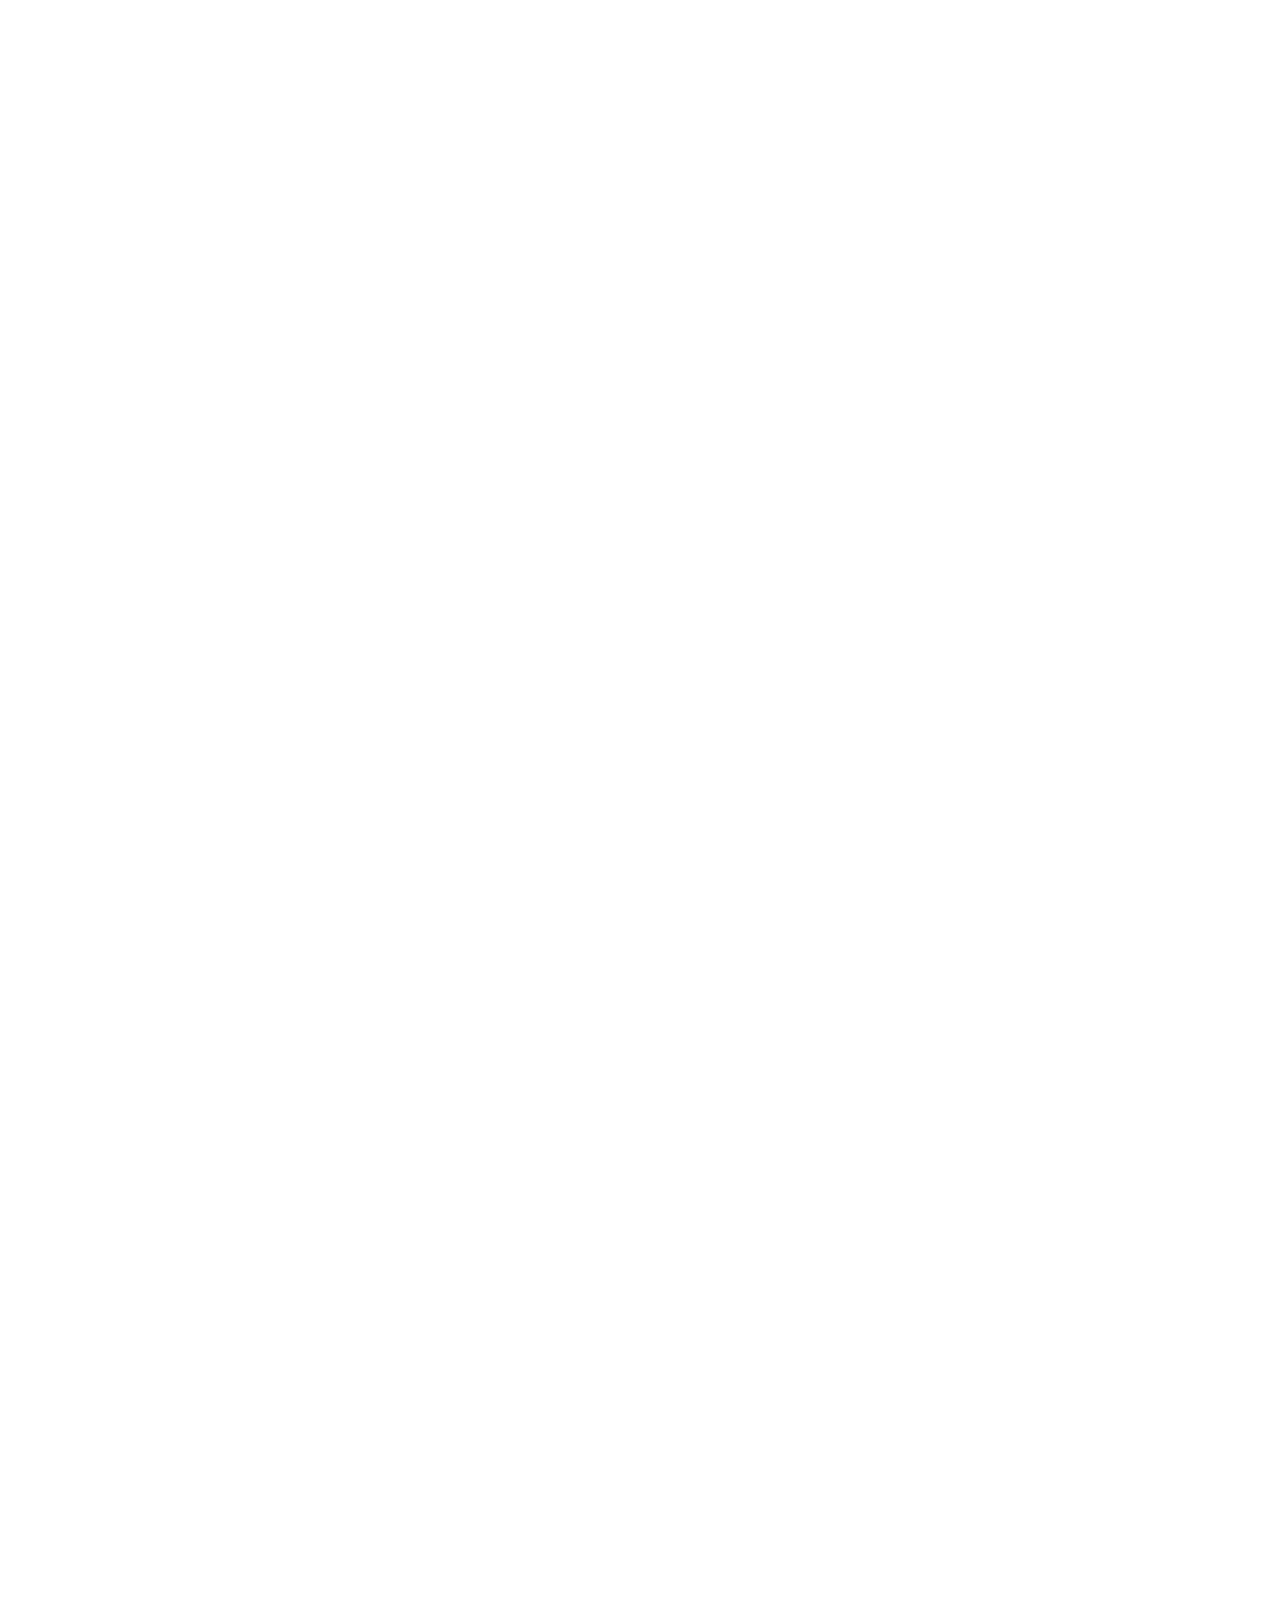
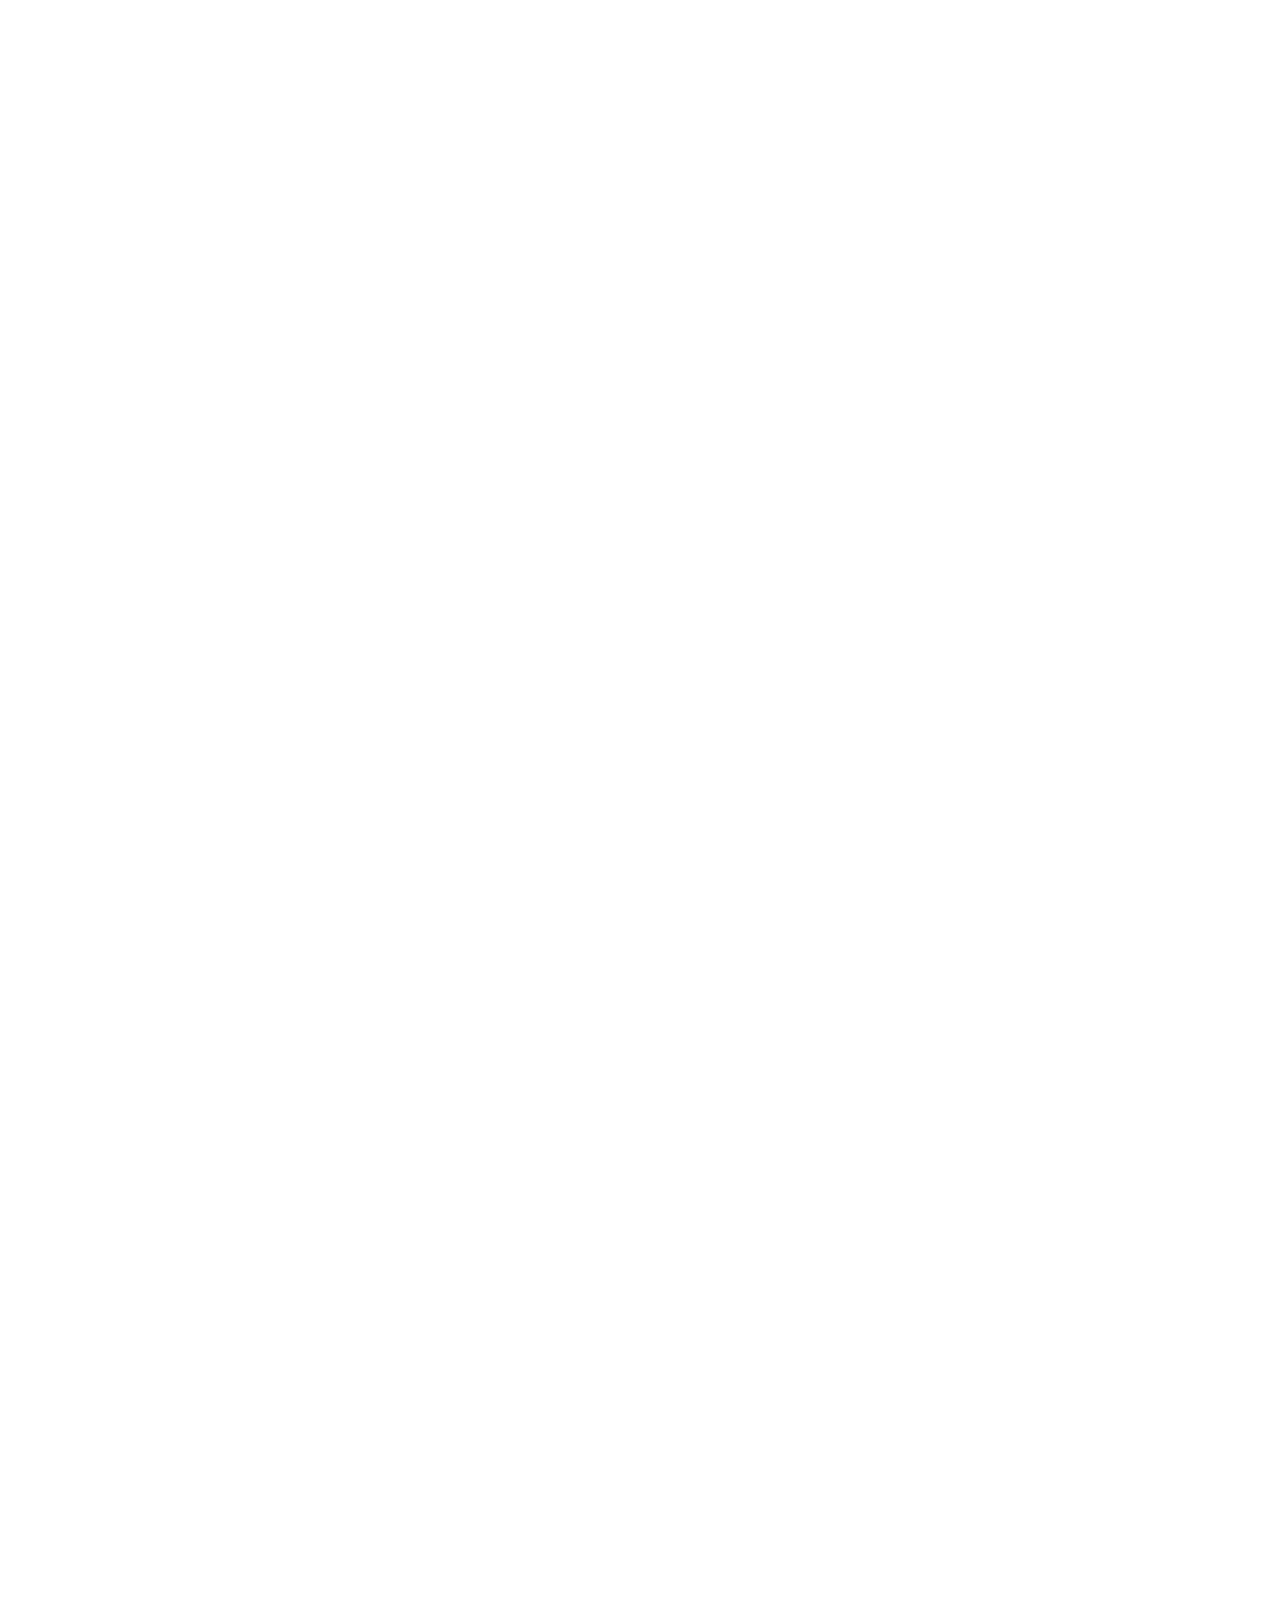
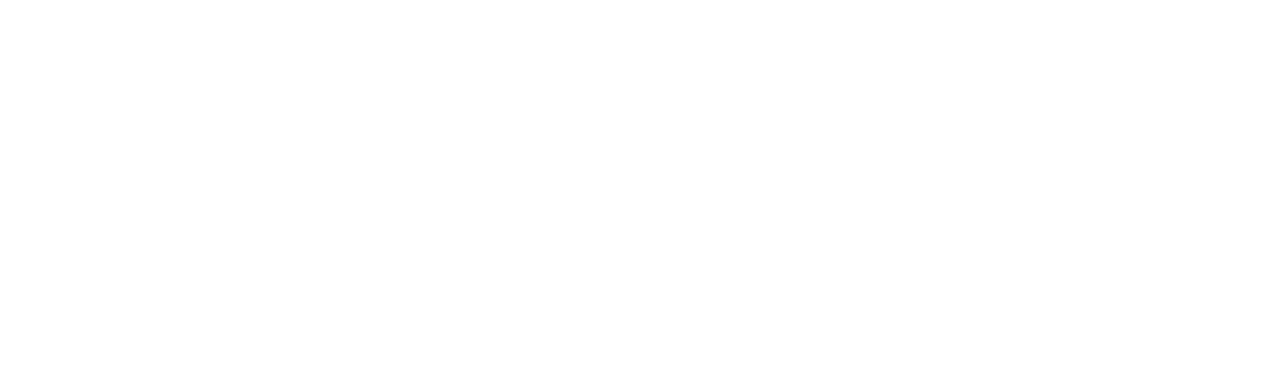
==== commit 3f293e0c: "." ====
--- a/index.html
+++ b/index.html
@@ -41,48 +41,7 @@
 
 
     </style>
-      <style>
-        @import url('https://fonts.googleapis.com/css2?family=Mochiy+Pop+One&display=swap');
-* {
-  box-sizing: border-box;
-  padding: 0;
-  margin: 0;
-  /*font-family: 'Mochiy Pop One', sans-serif;*/
-}
-ul {
-  position: relative;
-  display: flex;
-  flex-direction: column;
-  gap: 20px;
-}
-ul li {
-  position: relative;
-  list-style: none;
-}
-ul li a {
-  font-size: 1.5em;
-  text-decoration: none;
-  letter-spacing: 1px;
-  line-height: 1em;
-  text-transform: uppercase;
-  /*color: transparent;*/
-  -webkit-text-stroke: 1px rgb(255, 99, 71);
-}
-ul li a::before {
-  content: attr(data-text);
-  position: absolute;
-  color: var(--clr);
-  width: 0;
-  overflow: hidden;
-  transition: 1s;
-  border-right: 8px solid var(--clr);
-  -webkit-text-stroke: 1px var(--clr);
-}
-ul li a:hover::before {
-  width: 100%;
-  filter: drop-shadow(0 0 25px var(--clr))
-}
-    </style>
+
 </head>
 
 <body>
@@ -104,49 +63,15 @@
         </button>
         <div class="collapse navbar-collapse" id="navbarCollapse">
             <div class="navbar-nav ms-auto p-4 p-lg-0">
-                <ul>
-                    <li style="--clr:#00ade1">
-                    <a href="index.html" data-text="&nbsp;Home">&nbsp;Home&nbsp;</a>
-                    </li>
-                </ul>
-                <ul>
-                    <li style="--clr:#00ade1">
-                    <a href="#about" data-text="&nbsp;About">&nbsp;About&nbsp;</a>
-                    </li>
-                </ul>
-                <ul>
-                    <li style="--clr:#00ade1">
-                    <a href="#service" data-text="&nbsp;Services">&nbsp;Services&nbsp;</a>
-                    </li>
-                </ul>
-                <ul>
-                    <li style="--clr:#00ade1">
-                    <a href="#Features" data-text="&nbsp;Features">&nbsp;Features&nbsp;</a>
-                    </li>
-                </ul>
-                <ul>
-                    <li style="--clr:#00ade1">
-                    <a href="#Team" data-text="&nbsp;Team">&nbsp;Team&nbsp;</a>
-                    </li>
-                </ul>
-                <ul>
-                    <li style="--clr:#00ade1">
-                    <a href="Product.html" data-text="&nbsp;Product">&nbsp;Product&nbsp;</a>
-                    </li>
-                </ul>
-                <ul>
-                    <li style="--clr:#00ade1">
-                    <a href="#footer" data-text="&nbsp;Contact">&nbsp;Contact&nbsp;</a>
-                    </li>
-                </ul>
-<!--                <a href="index.html" class="nav-item nav-link active">Home</a>-->
-<!--                <a href="#about" class="nav-item nav-link">About</a>-->
-<!--                <a href="#service" class="nav-item nav-link">Services</a>-->
-<!--                <a href="#Features" class="nav-item nav-link">Features</a>-->
-<!--                <a href="#Team" class="nav-item nav-link">Our Team</a>-->
-<!--                <a href="Product.html" class="nav-item nav-link">Product</a>-->
-
-<!--                <a href="#footer" class="nav-item nav-link">Contact</a>-->
+
+                <a href="index.html" class="nav-item nav-link active">Home</a>
+                <a href="#about" class="nav-item nav-link">About</a>
+                <a href="#service" class="nav-item nav-link">Services</a>
+                <a href="#Features" class="nav-item nav-link">Features</a>
+                <a href="#Team" class="nav-item nav-link">Our Team</a>
+                <a href="Product.html" class="nav-item nav-link">Product</a>
+
+                <a href="#footer" class="nav-item nav-link">Contact</a>
             </div>
 
         </div>
@@ -270,8 +195,8 @@
     <div class="container-xxl py-0" id="service">
         <div class="container py-0">
             <div class="text-center wow fadeInUp" data-wow-delay="0.1s">
-                <h6 class="text-secondary text-uppercase">Our Services</h6>
-                <h1 class="mb-5">Explore Our Services</h1>
+<!--                <h6 class="text-secondary text-uppercase">Our Services</h6>-->
+                <h1 class="mb-5">Our Platforms</h1>
             </div>
             <div class="row g-4">
                 <div class="col-md-6 col-lg-4 wow fadeInUp" data-wow-delay="0.3s" id="service1">
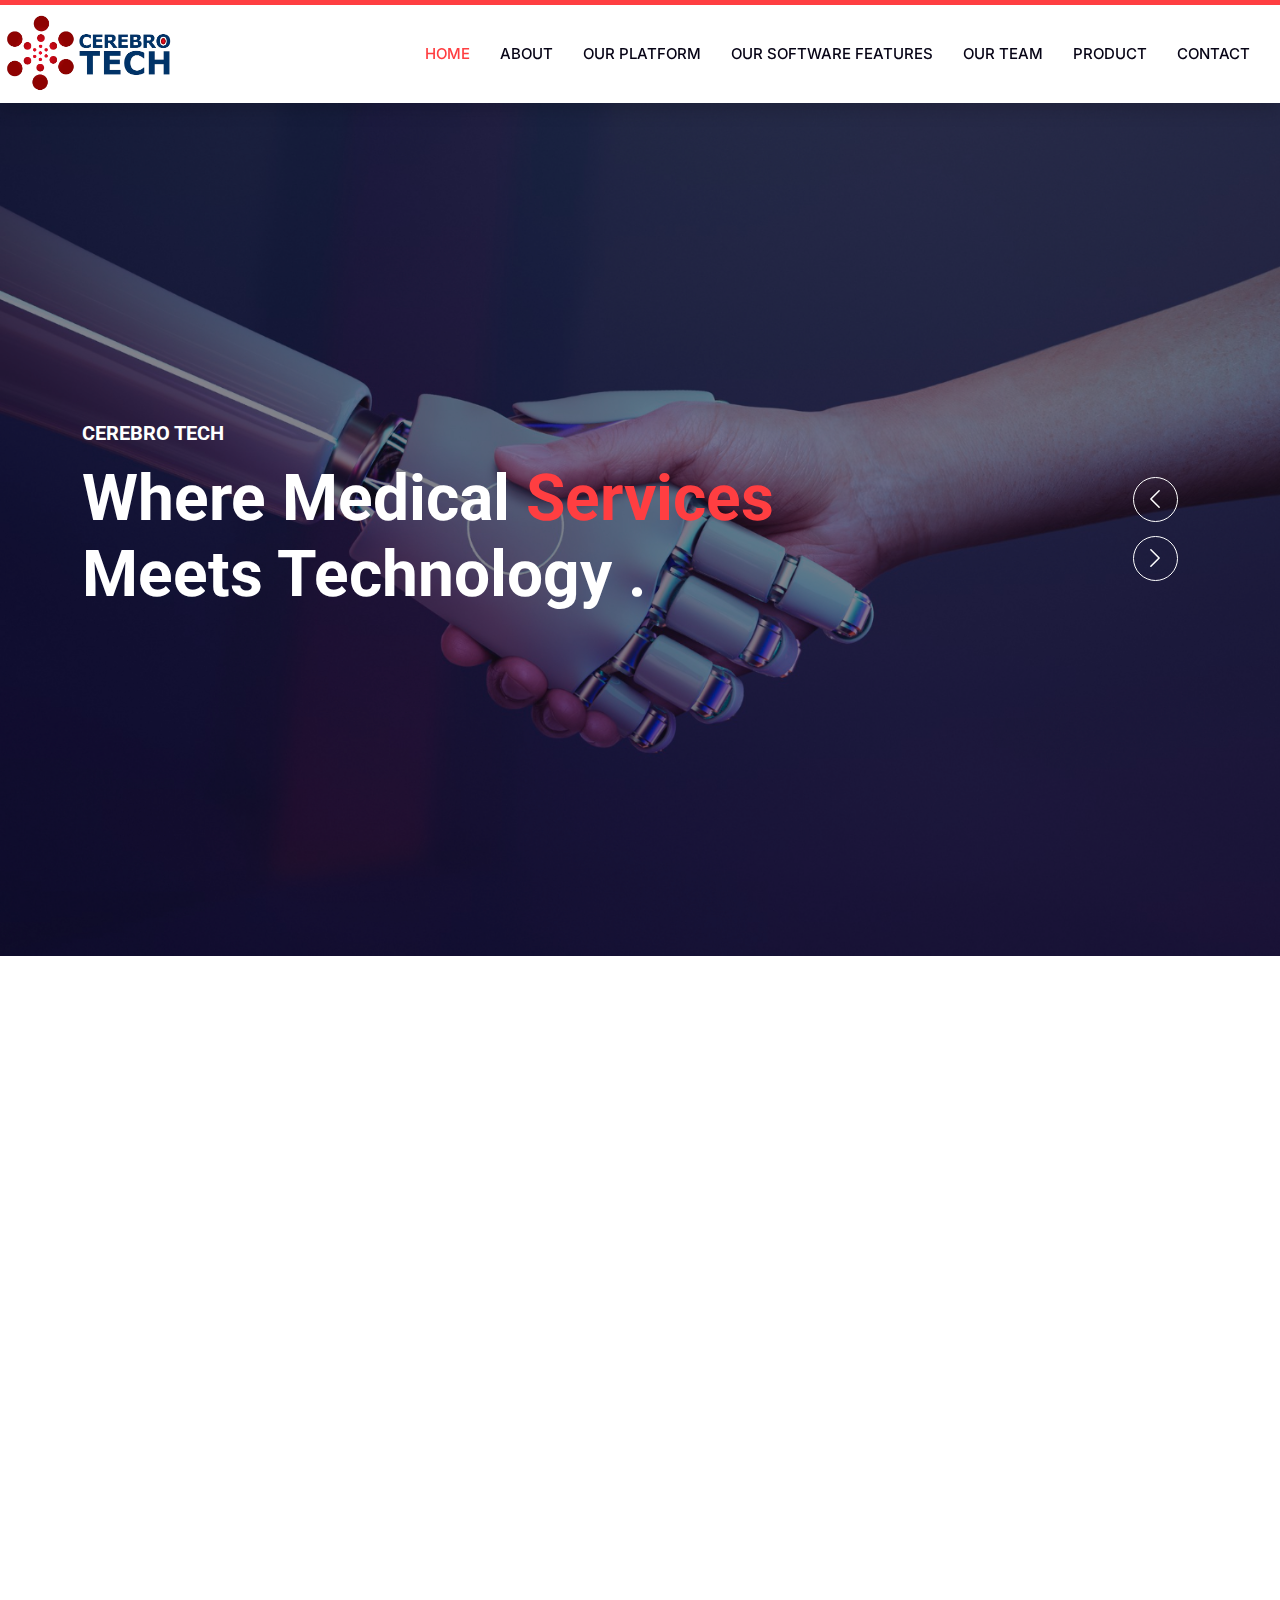
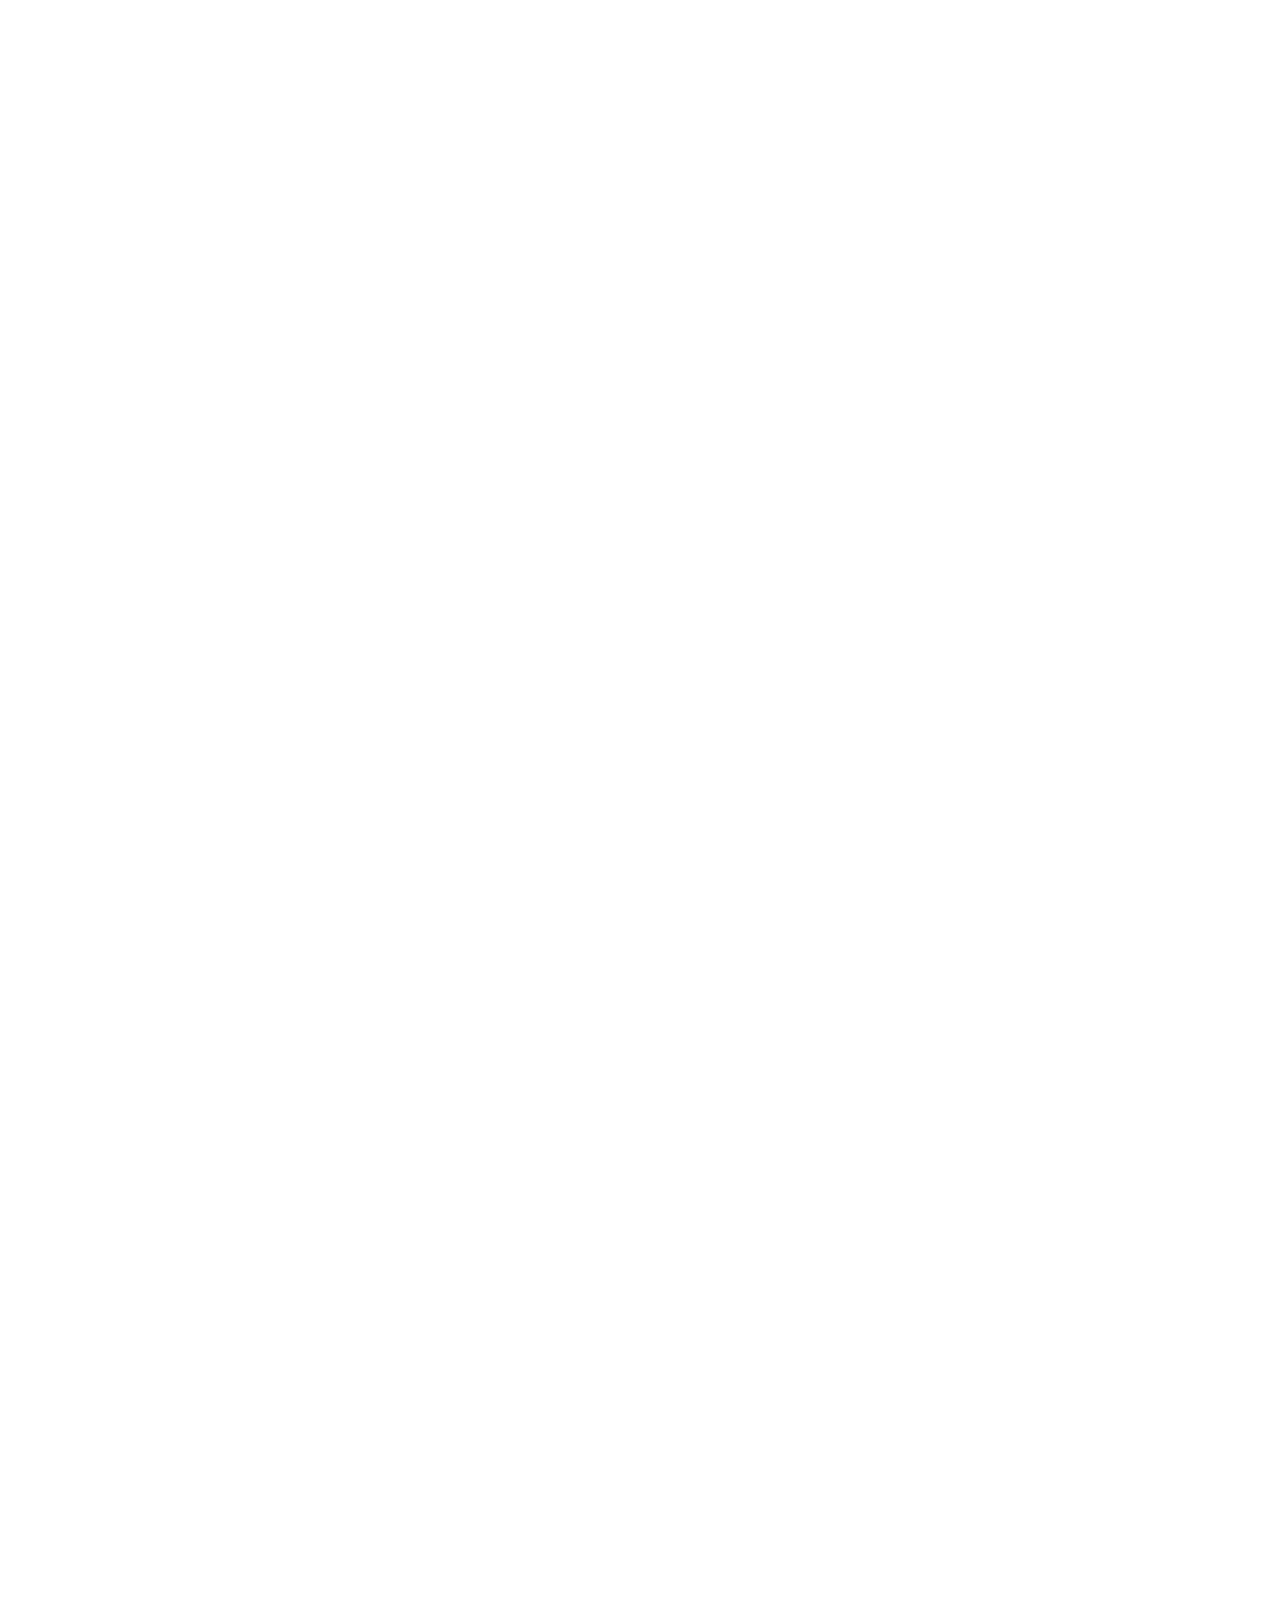
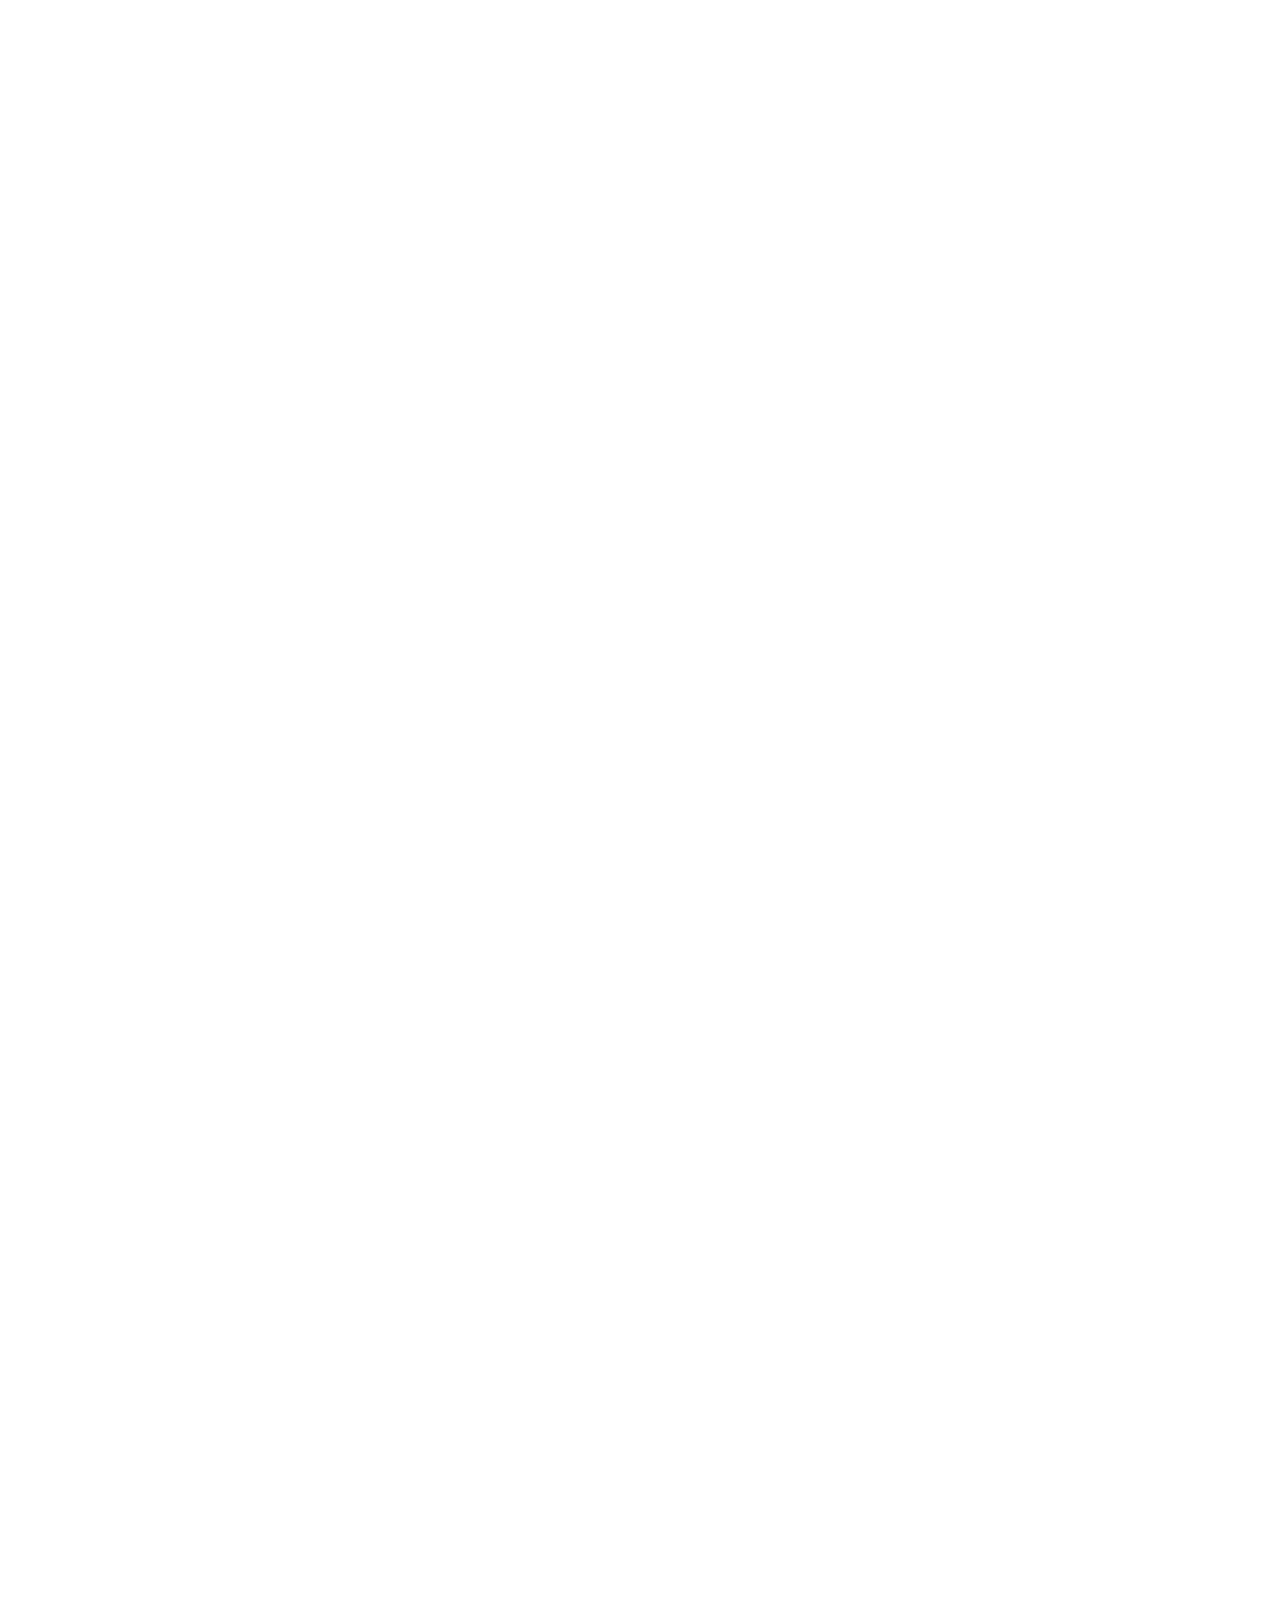
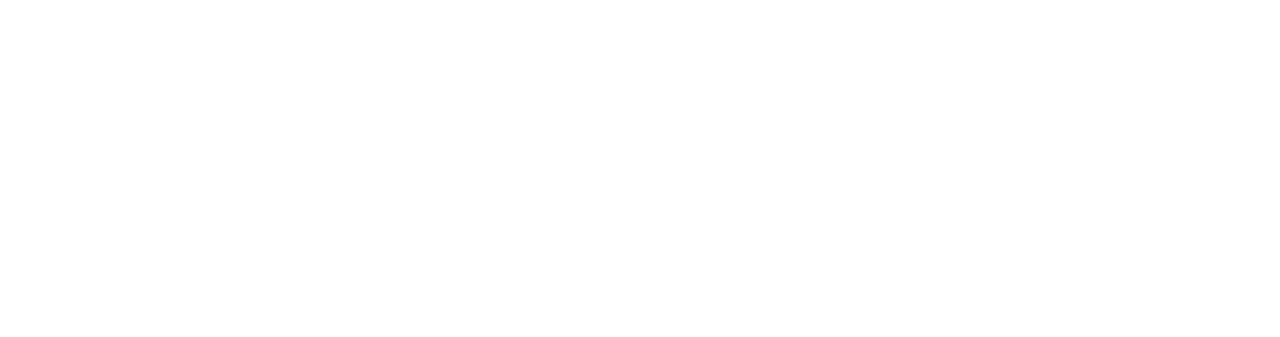
==== commit b7470061: "." ====
--- a/index.html
+++ b/index.html
@@ -66,8 +66,8 @@
 
                 <a href="index.html" class="nav-item nav-link active">Home</a>
                 <a href="#about" class="nav-item nav-link">About</a>
-                <a href="#service" class="nav-item nav-link">Services</a>
-                <a href="#Features" class="nav-item nav-link">Features</a>
+                <a href="#service" class="nav-item nav-link">Our Platform</a>
+                <a href="#Features" class="nav-item nav-link">Our Software Features</a>
                 <a href="#Team" class="nav-item nav-link">Our Team</a>
                 <a href="Product.html" class="nav-item nav-link">Product</a>
 
@@ -317,8 +317,8 @@
     <div class="container-xxl py-5" id="Features">
         <div class="container feature py-5 px-lg-0">
             <div class="text-center wow fadeInUp" data-wow-delay="0.1s">
-                <h6 class="text-secondary text-uppercase">Our Features</h6>
-                <h1 class="mb-5">Explore Our Features</h1>
+<!--                <h6 class="text-secondary text-uppercase">Our Features</h6>-->
+                <h1 class="mb-5">Our Software Features</h1>
             </div>
             <div class="row g-4 ">
                 <div class="col-md-6 col-lg-4  feature-text wow fadeInUp" data-wow-delay="0.1s">
